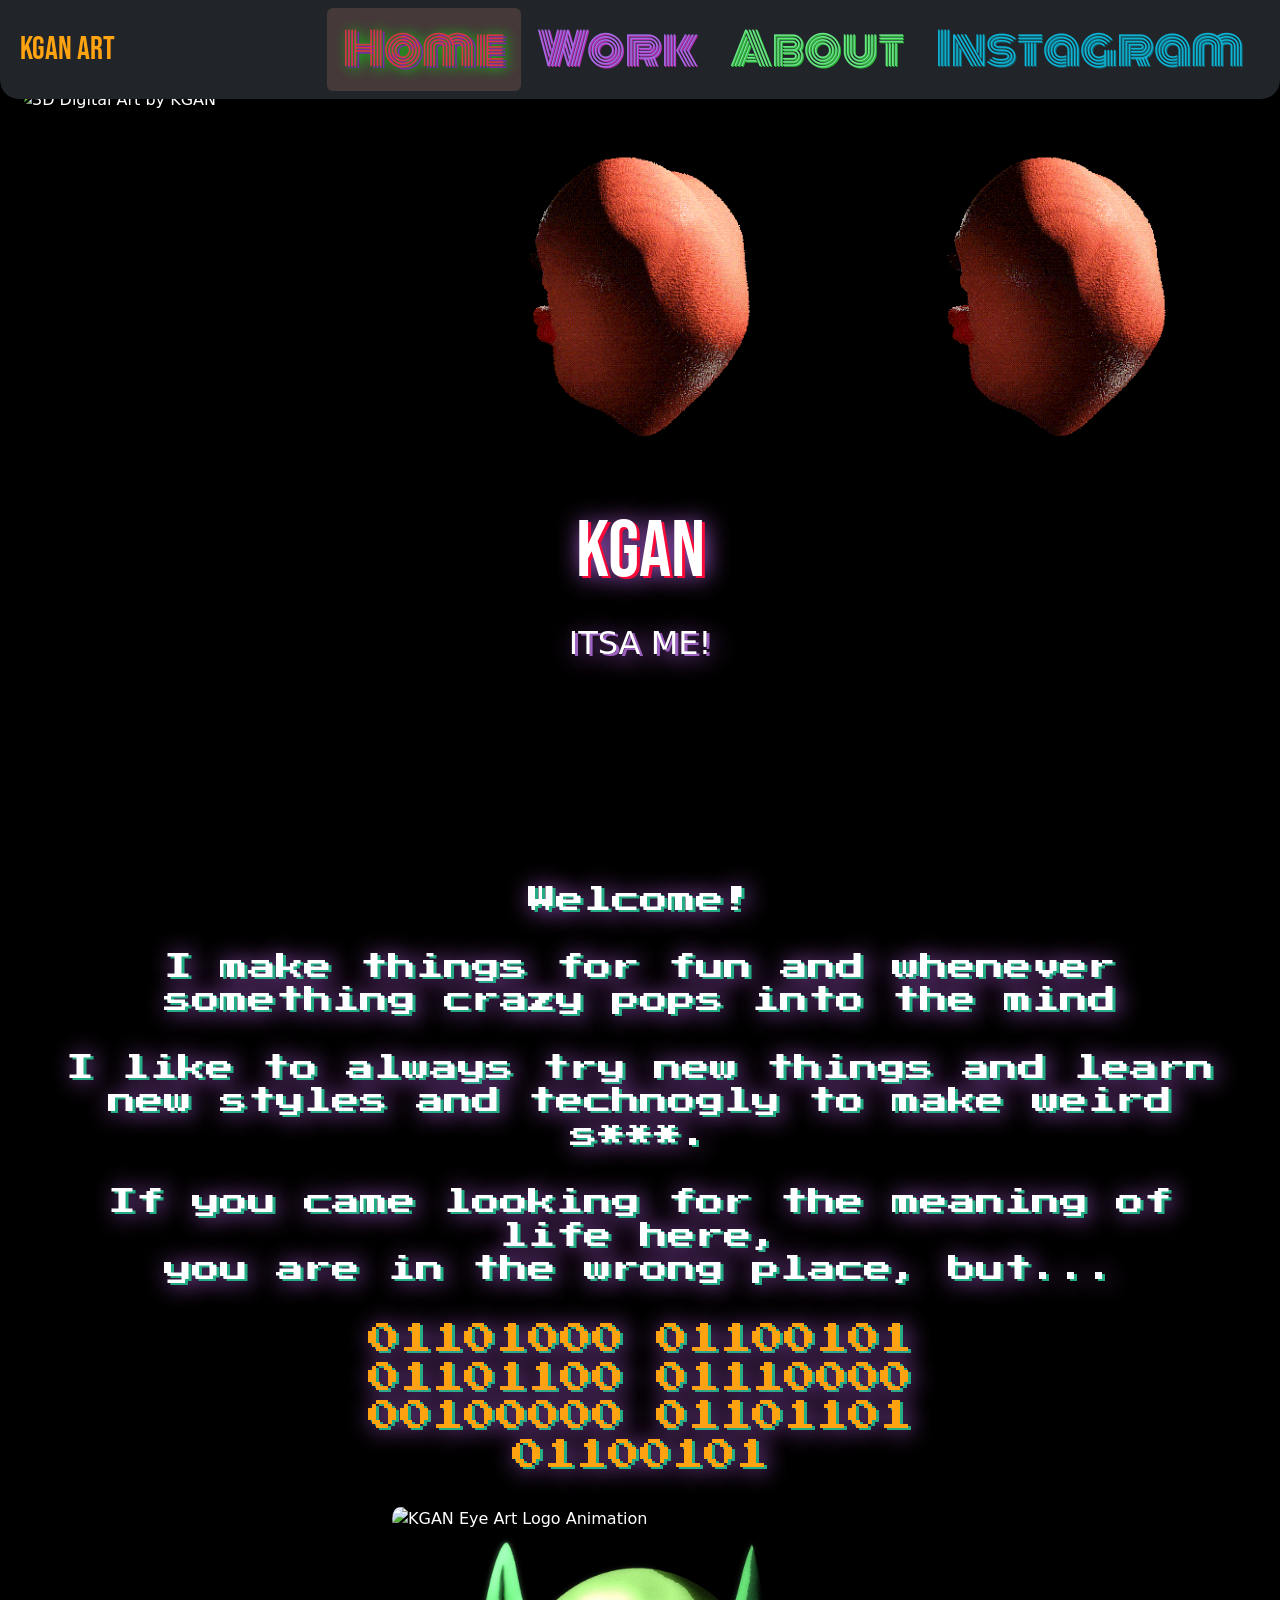
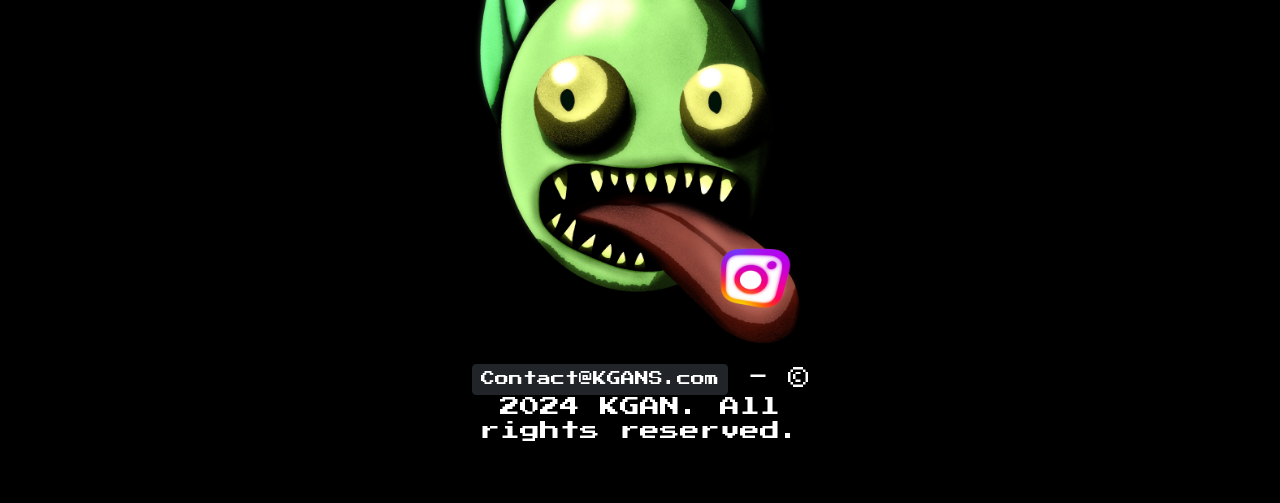
==== index.html @ 654fe2c3 "Update index.html" ====
<!DOCTYPE html>
<html lang="en">

<head>
  <link rel="canonical" href="https://kgans.com/" />
  <title>KGAN Art | Unique Digital & 3D Designs - kgans.com</title>
  <!-- Basic meta tags -->
  <meta charset="utf-8" />
  <meta name="viewport" content="width=device-width, initial-scale=1" />
  <meta name="description"
    content="Explore KGAN Art’s unique digital & 3D designs. Dive into a world of art. Follow @kgan.art on Instagram for updates!">
  <meta name="keywords" content="KGAN, KGAN Art, Digital Art, 3D designs, Unique Creations, Digital Creations">
  <meta name="author" content="KGAN Art">

  <!-- Open Graph Meta Tags for social media previews -->
  <meta property="og:title" content="KGAN ART" />
  <meta property="og:description" content="Showcasing Digital Art and 3D Designs" />
  <meta property="og:image" content="https://kgans.com/images/kgan-banner.png" />
  <meta property="og:url" content="https://kgans.com" />
  <meta name=”twitter:card” content=”summary_large_image”>
  <meta name="twitter:image" content="https://kgans.com/images/kgan-banner.png">


  <link rel="icon" type="image/x-icon" href="images/favicon/frame_000_delay-0.02s.ico" id="dynamic-favicon">
<!--
  -Import Favicon- 
  <link rel="apple-touch-icon" sizes="57x57" href="apple-icon-57x57.png">
  <link rel="apple-touch-icon" sizes="60x60" href="apple-icon-60x60.png">
  <link rel="apple-touch-icon" sizes="72x72" href="apple-icon-72x72.png">
  <link rel="apple-touch-icon" sizes="76x76" href="apple-icon-76x76.png">
  <link rel="apple-touch-icon" sizes="114x114" href="apple-icon-114x114.png">
  <link rel="apple-touch-icon" sizes="120x120" href="apple-icon-120x120.png">
  <link rel="apple-touch-icon" sizes="144x144" href="apple-icon-144x144.png">
  <link rel="apple-touch-icon" sizes="152x152" href="apple-icon-152x152.png">
  <link rel="apple-touch-icon" sizes="180x180" href="apple-icon-180x180.png">
  <link rel="icon" type="image/png" sizes="192x192" href="android-icon-192x192.png">
  <link rel="icon" type="image/png" sizes="32x32" href="favicon-32x32.png">
  <link rel="icon" type="image/png" sizes="96x96" href="favicon-96x96.png">
  <link rel="icon" type="image/png" sizes="16x16" href="favicon-16x16.png">
  <link rel="manifest" href="/manifest.json">
  <meta name="msapplication-TileColor" content="#ffffff">
  <meta name="msapplication-TileImage" content="ms-icon-144x144.png">
-->
  <meta name="theme-color" content="#ffffff">

  <!-- Import Bootstrap CSS from CDN -->
  <link href="https://cdn.jsdelivr.net/npm/bootstrap@5.3.0/dist/css/bootstrap.min.css" rel="stylesheet"
    integrity="sha384-9ndCyUaIbzAi2FUVXJi0CjmCapSmO7SnpJef0486qhLnuZ2cdeRhO02iuK6FUUVM" crossorigin="anonymous" />

  <!-- Import custom font from Google Fonts-->
  <link rel="preconnect" href="https://fonts.googleapis.com" />
  <link rel="preconnect" href="https://fonts.gstatic.com" crossorigin />
  <link href="https://fonts.googleapis.com/css2?family=Bebas+Neue&Nova+Square&family=Press+Start+2P&family=Monoton&family=Rubik+Bubbles&family=Six+Caps&family=Allerta+Stencil&family=Limelight&family=DotGothic16&&display=swap" rel="stylesheet" />

  <!-- Import custom CSS -->
  <link rel="stylesheet" href="custom.css" />

  <script src="assets/js/script.js" defer></script>

  <!-- Define navigation bar -->
  <nav id="navbar-example2" class="navbar bg-dark px-2 mb-2 sticky-top text-white">
    <div class="container-fluid">


      <!-- Image 
            style="display: inline-block; -webkit-transform: rotate(-10deg); transform: rotate(-10deg);" 
          <img src="images/Bush.gif" alt="KGAN Art Logo Animation" class="img-fluid" autoplay></img>
          -->


      <div class="kgantitle">
         <a class="justify-content-start navbar-brand align-start " href="https://kgans.com/">KGAN ART</a>
      </div>
      <ul class="nav nav-pills">

        <li class="nav-item">
          <a class="active nav-link  nav1 justify-content-end" href="#top">Home</a>
        </li>
        <li class="nav-item">
          <a class="nav-link nav2 justify-content-end" href="https://kgans.com/work">Work</a>
        </li>
        <li class="nav-item">
          <a class="nav-link nav3 justify-content-end" href="https://kgans.com/about">About</a>
        </li>
        <li class="nav-item">
          <a class="nav-link nav4 justify-content-end" href="https://instagram.com/kgan.art" target="_blank">Instagram</a>
        </li>
      </ul>
    </div>
  </nav>
</head>

<!-- For enableing scroll navbar
  data-bs-spy="scroll"
    data-bs-target=".navbar"
    data-bs-offset="50"
    class="bg-black"
  
  -->

<body>
  <!-- Main content container -->
  <div class="p-3 mb-2 bg-black text-white">
    <!-- Mask section -->
    <div id="top" class="container-fluid bg-black text-white">
      <div class="row justify-content-center">
        <div class="protect col-4 col-md-4 px-0 d-flex justify-content-center">
          <img src="images/3dheartl.gif" alt="3D Digital Art by KGAN" class="mask img-fluid"
            autoplay></img>
        </div>
        <div class="protect col-4 col-md-4 px-0 d-flex justify-content-center">
          <img src="images/3dme.gif" alt="Animated 3D Art by KGAN" class="mask img-fluid"
            autoplay></img>
        </div>
        <div class="protect col-4 col-md-4 px-0 d-flex justify-content-center">
          <img src="images/3dheartr.gif" alt="3D Digital Art by KGAN" class="mask img-fluid"
            autoplay></img>
        </div>
      </div>
    </div>

    <div id="about" class="container-fluid">
      <div class="d-grid gap-3 justify-content-center">
        <h1 class="display-1 banner-title text-center bush">KGAN</h1>
        <h2 class=" banner-subtitle text-center">ITSA ME!</h2>
        <div class="protect col-20 col-sm-7 justify-content-center container-fluid">
          <video class="img-fluid" autoplay="autoplay" loop="loop" muted defaultMuted playsinline
            oncontextmenu="return false;" preload="auto">

            <source src="images/Fire.mp4" alt="Digital Fire Animation by KGAN" type="video/mp4" />

          </video>
          <!--
  <img src="images/Bush.gif" alt="KGAN Bush Art Logo Animation" class="img-fluid" autoplay data-toggle="tooltip" title="Copyright 2023 - Not available for download."></img>
  -->
        </div>
        <div class="mx-4 my-4">
<!--
          <h3 class="banner-text text-center">
            KGAN is me, an "artist" who thrives in unpredictability. Drawing inspiration from the unusual?
            <br>The art on display is a testament to something unconventional.
            <br>A blend of the abstract and the absurd, every piece tells a story of exploration and a fearless approach
            to creativity.
            <br>Dive deep, and discover art that refuses to fit into a box.
            <br>Please find below my art in a box.
          </h3>
          -->
          <h3 class="banner-text nova-text text-center">
            Welcome!
            <br><br>I make things for fun and whenever something crazy pops into the mind
            <br><br>I like to always try new things and learn new styles and technogly to make weird s***.
            <br><br>If you came looking for the meaning of life here,
            <br>you are in the wrong place, but...
            <br><br><a class="navbar-brand">01101000 01100101<br>01101100 01110000<br>00100000 01101101<br>01100101</a>
          </h3>
        </div>

      </div>

    </div>
    <div class="protect col-20 col-sm-5 justify-content-center container-fluid">

      <img src="images/Eye.gif" alt="KGAN Eye Art Logo Animation" class="img-fluid eye" autoplay data-toggle="tooltip"
        title="Copyright 2023 - Not available for download."></img>
    </div>
    <!-- Lick section 
    <div
      class="border border-5 rounded-1 border-success col-10 col-sm-6 px-0 d-flex justify-content-center container-fluid">
      <video style="width: 100%" class="img-fluid" autoplay="autoplay" loop="loop" muted defaultMuted playsinline
        oncontextmenu="return false;" preload="auto">

        <source src="images/Lick.mp4" alt="Digital Animated Video Creation by KGAN" type="video/mp4" />

      </video>
    </div>-->

    <!-- 
      <!-Image overlay -!>
      <div class="card-img-overlay"></div>

      <!-Another 3D objects section -!>
      <div id="objects" class="row justify-content-center">
        <div class="border border-white col-sm-5 px-0">
          <model-viewer
            class="objects"
            loading="eager"
            alt="bomb"
            src="assets/bomb.glb"
            shadow-intensity="1"
            camera-controls
            touch-action="pan-y"
          ></model-viewer>
        </div>
      </div>

      <!-3D objects section -!>
      <div class="row justify-content-center">
        <div class="col-sm-5 px-0 border border-white">
          <model-viewer
            class="objects"
            alt="Frag"
            src="assets/frig.glb"
            shadow-intensity="1"
            camera-orbit="-256.3deg 157.5deg 11.51m"
            field-of-view="14.18deg"
            touch-action="pan-y"
          >
            <effect-composer>
              <bloom></bloom>
            </effect-composer>
          </model-viewer>
        </div>
      </div>

      <!-Another 3D objects section -!>
      <div class="row justify-content-center">
        <div class="border border-white col-sm-5 px-0">
          <model-viewer
            class="objects"
            loading="eager"
            alt="Hollow Eye"
            src="assets/hollow_eye.glb"
            shadow-intensity="1"
            camera-controls
            touch-action="pan-y"
          ></model-viewer>
        </div>
      </div>
      <!-Another 3D objects section 
      <div class="row justify-content-center">
        <div class="border border-white col-sm-5 px-0">
          <model-viewer class="objects" loading="eager" alt="Howth" src="assets/howth.glb" shadow-intensity="1" camera-controls touch-action="pan-y"></model-viewer>
        </div>
      </div>
			-!>
    </div>
    -->

    <!-- Importing Bootstrap, Model Viewer and other necessary scripts -->
    <script src="https://cdn.jsdelivr.net/npm/bootstrap@5.3.0/dist/js/bootstrap.bundle.min.js"
      integrity="sha384-geWF76RCwLtnZ8qwWowPQNguL3RmwHVBC9FhGdlKrxdiJJigb/j/68SIy3Te4Bkz"
      crossorigin="anonymous"></script>
    <!--
    <script
      type="module"
      src="https://ajax.googleapis.com/ajax/libs/model-viewer/3.1.1/model-viewer.min.js"
    ></script>
    <script
      type="module"
      src="https://cdn.jsdelivr.net/npm/@google/model-viewer-effects/dist/model-viewer-effects.min.js"
    ></script>
    <script
      async
      src="https://ga.jspm.io/npm:es-module-shims@1.7.1/dist/es-module-shims.js"
    ></script>
    
    <script type="importmap">
      {
        "imports": {
          "three": "https://cdn.jsdelivr.net/npm/three@^0.152.1/build/three.module.min.js"
        }
      }
    </script>
    -->

    <!-- Footer section -->
    <footer>
         <!--<div class="d-flex justify-content-center container-fluid bg-black text-white">
        <div class="card img-fluid bg-black text-white" style="width: 100%">
          <div class="row justify-content-center">
            <div class="col-8 col-sm-4 px-0">

              <div id="instagram" style="position: relative;">
                <img class="img-fluid" id="clickableImage" src="images/Instagram1.avif" alt="KGAN Instagram Link Image"
                  alt="Clickable Image" style="display: block; max-width: 100%; height: auto;">
                <a id="linkWrapper" href="https://instagram.com/kgan.art" target="_blank"
                  style="position: absolute; top: 0; left: 0; right: 0; bottom: 0; display: none;"></a>
              </div>
              <div class="text-center mt-3">
                <a class="btn btn-sm btn-dark" href="mailto:Contact@KGANS.com" target="_blank">Contact@KGANS.com</a> - © 2023 KGAN. All rights reserved.
              </div>

            </div>
          </div>
        </div>
      </div>-->
      <!-- Footer section -->
    
      <div class="d-flex justify-content-center container-fluid bg-black text-white">
        <div class="card img-fluid bg-black text-white" style="width: 100%">
          <div class="row justify-content-center">
            <div class="col-8 col-sm-4 px-0">

              <div id="instagram" style="position: relative;">
                <img class="img-fluid" id="clickableImage" src="images/Instagram1.avif" alt="KGAN Instagram Link Image"
                  alt="Clickable Image" style="display: block; max-width: 100%; height: auto;">
                <a id="linkWrapper" href="https://instagram.com/kgan.art" target="_blank"
                  style="position: absolute; top: 0; left: 0; right: 0; bottom: 0; display: none;"></a>
              </div>
              <div class="text-center mt-3">
                <h5 class="nova-text">
                  <a class="btn btn-sm btn-dark" href="mailto:Contact@KGANS.com" target="_blank">Contact@KGANS.com</a> - © 2024 KGAN. All rights reserved.
                </h5>
              </div>

            </div>
          </div>
        </div>
      </div>

    </footer>
    <!-- animation section
    <div
      class=" col-10 col-sm-10 px-0 d-flex justify-content-center container-fluid">
      <video style="width: 100%" class="img-fluid" autoplay="autoplay" loop="loop" muted defaultMuted playsinline
        oncontextmenu="return false;" preload="auto">

        <source src="images/Fire.mp4" alt="Digital Animated Video Creation by KGAN" type="video/mp4" />

      </video>
    </div>
    </footer>-->
</body>

</html>
---- custom.css ----
#load{
  width:100%;
  height: 100vh;
  position:fixed;
  z-index:9995;
  background:no-repeat center center rgba(0,0,0,1);
}
#loadnav{
  width:100%;
  height:100%;
  position:fixed;
  z-index:9950;
  background:no-repeat center center rgba(0,0,0,1);
}

.navbar{
  border-radius:  0 0 1.2em 1.2em;

}
/*
.navbar-typer {
 /* display: inline-block;
  -webkit-transform: rotate(-10deg);
  -moz-transform: rotate(-10deg);
  -ms-transform: rotate(-10deg);
  -o-transform: rotate(-10deg);
  transform: rotate(-10deg);
}*/
/* work.html */
body {
  background-color: #000000;
}
/* The animation code */

@keyframes vid-animation {
  0% {
    width: 0%;
    border-left: 16px solid rgb(206, 244, 231);
    border-right: 16px solid rgb(206, 244, 231);
    color: rgba(255, 255, 255, 0);
    text-shadow: 0px 0px 0px #31de4200, 0 0 0px #00ff9900;
  }
  30% {
    color: rgba(255, 255, 255, 0);

    text-shadow: 0px 0px 0px #31de4200, 0 0 0px #00ff9900;
  }
  50% {
    color: rgba(255, 255, 255, 0);

    text-shadow: 0px 0px 0px #31de4200, 0 0 0px #00ff9900;
  }
  100% {
    width: 100%;
    border-left: 2px solid rgb(110, 110, 110);
    border-right: 2px solid rgb(110, 110, 110);
    color: rgb(255, 255, 255);
    text-shadow: 3px 3px 3px #31de42, 0 0 5px #00ff99;
  }
}
.video-animation {
  animation: 1.5s ease-in 0s 1 alternate vid-animation;
}

.videoWrapper {
  position: relative;
}
.vid-wrapper {
  position: relative;
}
.ani {
  overflow: hidden;
  display: block;
  /*background-color: red;*/
  /*animation: 8s linear 0s 1 alternate example;*/
  object-fit: cover;
  height: 400px;
  /*
  border-left: 16px solid rgb(9, 129, 87);
  border-right: 16px solid rgb(9, 129, 87);
  */
  font-size: 6rem;
  text-shadow: 3px 3px 3px #31de42, 0 0 5px #00ff99;
  border-radius: 5px;
}
.aniv {
  top: 0;
  left: 0;
  width: 65%;
  object-fit: cover;
}
.aniv1 {
  top: 0;
  left: 0;
  width: 100%;
  object-fit: cover;
}

/* This will make sure on mobile screens, the images will be of max 100% width but will also be as large as possible. */
@media (max-width: 767px) {
  .ani {
    font-size: 3rem;
  }
  .aniv {
    top: 0;
    left: 0;
    width: 100%;
    object-fit: cover;
  }
  .aniv1 {
    top: 0;
    left: 0;
    width: 100%;
    object-fit: cover;
  }
  .aniv video {
    top: 0px;
  }
  .aniv1 video {
    top: 0px;
  }
}

/* The 2 video code */

.vid-wrapper2 {
  position: relative;
}

.ani2 {
  overflow: hidden;
  display: block;
  object-fit: cover;
  height: 750px;
  font-size: 5rem;
  border-radius: 5px;
  text-shadow: 3px 3px 3px #5931de, 0 0 5px #b700ff;
}
.aniv2 {
  left: 0;
  width: 100%;
  object-fit: cover;
}

@media (max-width: 1200px) {
  .ani2 {
    height: 600px;
  }
}
@media (max-width: 767px) {
  .ani2 {
    font-size: 3rem;
    height: 400px;
  }
  .aniv2 {
    top: 0;
    left: 0;
    width: 100%;
    object-fit: cover;
  }
}

/* Overlay text*/
.ani,
.ani2 {
  position: relative;
  transform: translateZ(0);
  will-change: width, border;
}
.overlay-text {
  position: absolute;
  top: 80%; /* Center vertically */
  left: 50%; /* Center horizontally */
  transform: translate(-50%, -50%); /* Adjust to perfectly center the text */

  z-index: 1000; /* Ensure text stays on top */
  transition: opacity 0.3s;
}

/* Main CSS */

.protect img {
  pointer-events: none;
  border-radius: 5% / 80%;
}
.protect video {
  pointer-events: none;
  border-radius: 5% / 80%;
}
.navbar-brand {
  color: #ffa311;
  animation: 36s linear 0s infinite bushpop;
}
/* This will make sure on mobile screens, the images will be of max 100% width but will also be as large as possible. */
@media (max-width: 767px) {
  .mobile-max-width {
    max-width: 100%;
    width: auto;
  }
}
.gif-container {
  display: flex;
  justify-content: space-between;
  align-items: center;
}

#clickableImage {
  cursor: pointer;
}

#linkWrapper {
  cursor: pointer;
  z-index: 10;
}
.nova-text {
  font-family: "Press Start 2P", system-ui;
  font-weight: 400;
}
@media (max-width: 767px) {
  .nova-text {
    font-size: 0.9rem;
    font-family: "Press Start 2P", system-ui;
    font-weight: 200;
  }
}
h1 {
  font-family: "Bebas Neue", sans-serif;
}
.banner-title {
  color: #ffffff;
  text-shadow: 3px 1.5px 0.5px #f70a39, 3.5px 2px 23px #cd70ff;
}
.banner-title .h1 {
  font-size: 15rem;
  text-shadow: 0 0 3px #ff0000, 0 0 5px #0000ff;
}

.banner-subtitle {
  color: #ffffff;
  text-shadow: 3px 1.5px 0.5px #9c60bf, 5px 5px 23px #cd70ff;
}
.banner-subtitle .h2 {
  font-size: 12rem;
  text-shadow: 3px 3px 3px #d489ff, 0 0 5px #ff0808;
}

.banner-text {
  color: #ffffff;
  text-shadow: 2.5px 1.5px 0.5px #22ad84, 3.5px 2px 23px #cd70ff;
}
.banner-text .h3 {
  font-size: 2rem;
  text-shadow: 0 0 3px #00aeff, 0 0 5px #0000ff;
}

a {
  font-family: "Bebas Neue", sans-serif;
  font-size: 15rem;
}
.nova-text a {
  font-family: "Press Start 2P", system-ui;
  font-weight: 400;
}
@media (max-width: 767px) {
  .nova-text a {
    font-size: 0.95rem;
    font-family: "Press Start 2P", system-ui;
    font-weight: 200;
  }
}

.nav-pills .nav1.nav-link {
  color: #d93646;
  text-shadow: 1.3px 0.9px 0.5px #7b26a9;
}
.nav-pills .nav2.nav-link {
  color: #a16be3;
  text-shadow: 0.9px 0.6px 0.5px #b82aae;
}
.nav-pills .nav3.nav-link {
  color: #6be389;
  text-shadow: 0.9px 0.6px 0.5px #2ab833;
}
.nav-pills .nav4.nav-link {
  color: rgb(14, 180, 213);
  text-shadow: 1.3px 0.9px 0.5px #0f6a7a;
}
/*nav4*/

.nav-pills .nav-link.active,
.nav-pills .show > .nav-link {
  /* background-color: #4f4f4f;
       text-shadow: 3px 1.5px 0.5px #a92926, 3.5px 2px 13px #00ff00;*/
}
.nav-pills .nav1.nav-link.active,
.nav-pills .show > .nav-link.nav1 {
  background-color: #453939;
  text-shadow: 3px 1.5px 0.5px #7b26a9, 3.5px 2px 13px #00ff00;
}
.nav-pills .nav2.nav-link.active,
.nav-pills .show > .nav-link.nav2 {
  background-color: #403945;
  text-shadow: 2px 1px 0.5px #b82aae, 3.5px 2px 13px #7f00cf;
}
.nav-pills .nav3.nav-link.active,
.nav-pills .show > .nav-link.nav3 {
  background-color: #394540;
  text-shadow: 3px 1.5px 0.5px #0f7a4d, 3.5px 2px 13px #11f24d;
}
.nav-pills .nav3.nav-link.active,
.nav-pills .show > .nav-link.nav4 {
  background-color: #394545;
  text-shadow: 3px 1.5px 0.5px #0f6a7a, 3.5px 2px 13px #11d8f2;
}
.nav1,
.nav2,
.nav3,
.nav4 {
  font-family: "Monoton", sans-serif;
}
/*
.nav-pills .nav-link.active, .nav-pills .show>.nav-link .nav2{
       background-color: #4f4f4f;
       text-shadow: 3px 1.5px 0.5px #a92926, 3.5px 2px 13px #00ff00;
}
.nav-pills .nav-link.active, .nav-pills .show>.nav-link .nav3 {
       background-color: #4f4f4f;
       text-shadow: 3px 1.5px 0.5px #a92926, 3.5px 2px 13px #00ff00;
}
*/
.nav-link {
  font-size: 2.8rem;
}
.navbar-brand {
  font-size: 2rem;
}
@media (max-width: 1000px) {
  .nav-link {
    font-size: 2rem;
  }
}
@media (max-width: 767px) {
  .nav-link {
    font-size: 1.2rem;
  }
  .navbar-brand {
    font-size: 1.8rem;
  }
  .nav1,
  .nav2,
  .nav3,
  .nav4 {
    font-family: "DotGothic16", sans-serif;
    font-weight: 500;
    font-style: normal;
    font-size: 1.3rem;
  }
}
@media (max-width: 382px) {
  .navbar-brand {
    font-size: 0.5rem;
  }
  .nav-link {
    font-size: 1.2rem;
  }
  .navbar-brand {
    font-size: 1rem;
  }
  .nav1,
  .nav2,
  .nav3,
  .nav4 {
    font-size: 0.8rem;
  }
}

.objects {
  height: 400px;
  width: 100%;
}
.navbar {
  margin: -35px 0 5px 0; /* This is only an estimate of a margin*/
}

.mask {
  aspect-ratio: 1 / 1;
  animation: 3s ease 0s mask-fall;
}
.maskb {
  aspect-ratio: 1 / 1;
  animation: 3s ease 0s mask-fall, 8s linear 0s infinite bushpop;
}

@keyframes mask-fall {
  from {
    /* pushes the sun down past the viewport */
    transform: translateY(-110vh);
  }
  to {
    /* returns the sun to its default position */
    transform: translateY(0);
  }
}

.bush {
  animation: 10s linear 0s infinite bushpop;
}

@keyframes bushpop {
  from {
    filter: hue-rotate(0deg);
  }
  to {
    filter: hue-rotate(360deg);
  }
}

.eye {
  aspect-ratio: 1 / 1;
  animation: 8s ease 0s infinite alternate eye-fall;
}

@keyframes eye-fall {
  0% {
    transform: translateX(-10vh) translateY(-10vh) scale(0.8);
  }
  10% {
    transform: translateX(-30vh) translateY(0vh) scale(0.9);
  }
  20% {
    transform: translateX(10vh) translateY(3vh) scale(0.7);
  }
  30% {
    transform: translateX(5vh) translateY(-2vh) scale(0.8);
  }
  40% {
    transform: translateX(7vh) translateY(-3vh) scale(0.7);
  }
  50% {
    transform: translateX(8vh) translateY(-1vh) scale(0.7);
  }
  60% {
    transform: translateX(4vh) translateY(4vh) scale(0.6);
  }
  70% {
    transform: translateX(5vh) translateY(3vh) scale(0.5);
  }
  90% {
    transform: translateX(15vh) translateY(-3vh) scale(0.6);
  }
  100% {
    transform: translateX(0vh) translateY(0vh) scale(1);
  }
}

.text_shadows {
  font-size: calc(1rem + 5vw);
}

.overtext{
  z-index: 9999;
  position: absolute;
  top: 2%;
  text-align: center;
  align-content: top;
  justify-content: top;
  left: 50%;
  transform: translateX(-50%); /* Adjust for the center alignment */
}

.overtext h3{
  text-align: center;
  align-content: center;
  justify-content: center;
}

.loadscreenvid{
  position: fixed;
  bottom: 0;
  left: 50%; /* Centering horizontally */
  width: 120%; /* Scale down the video */
  height: 120%; /* Keep the same aspect ratio if desired */
  transform: translateX(-50%); /* Adjust for the center alignment */
  z-index:9996;

}
.loadscreenvid video{
  display: block;
  width: 100%;
  height: 100%;
  object-fit: contain;
}

@media (max-width: 1400px) {
  .loadscreenvid{
    position: fixed;
    bottom: 0;
    left: 50%; /* Centering horizontally */
    width: 650px; /* Scale down the video */
    height: 650px; /* Keep the same aspect ratio if desired */
    transform: translateX(-50%); /* Adjust for the center alignment */

  }
  .loadscreenvid video{
    display: block;
    width: 100%;
    height: 100%;
    object-fit: contain;
  }

}

@media (max-width: 1200px) {
  .loadscreenvid{
    width: 100%;
    height: auto; /* Adjust height automatically */
        left: 0;
        transform: translateX(0);
  }
  .loadscreenvid video{
    display: block;
    width: 100%;
    height: 100%;
    object-fit: contain;
  }
}

@media (max-width: 1025px) {
    .loadscreenvid{
      width: 100%;
      height: auto; /* Adjust height automatically */
          left: 0;
          transform: translateX(0);
    }
    .loadscreenvid video{
      display: block;
      width: 100%;
      height: 100%;
      object-fit: contain;
    }
}
@media (max-width: 767px) {
  .loadscreenvid{
    width: 100%;
    height: auto; /* Adjust height automatically */
        left: 0;
        transform: translateX(0);
  }
  .loadscreenvid video{
    display: block;
    width: 100%;
    height: 100%;
    object-fit: contain;
  }
  .kgantitle{
    text-align: center;
    align-content: center;
    justify-content: center;
    position: sticky;
      left: 50%; /* Centering horizontally */
      transform: translateX(-50%); /* Adjust for the center alignment */
  }

}

:root {
  --color-primary: #d16240;
  --color-secondary: #d93646;
  --color-tertiary: #a16be3;
  --color-quaternary: #6be389;
  --color-quinary:rgb(14, 180, 213);

}

.text_shadows {
  text-shadow: 3px 3px 0 var(--color-secondary), 6px 6px 0 var(--color-tertiary),
    9px 9px var(--color-quaternary), 12px 12px 0 var(--color-quinary);
  font-weight: 400;
  text-transform: uppercase;
  text-align: center;
  margin: 0;
  color: var(--color-primary);
  animation: shadows 1.2s ease-in infinite, move 1.2s ease-in infinite;
  letter-spacing: 0.4rem;
}

@keyframes shadows {
  0% {
    text-shadow: none;
  }
  10% {
    text-shadow: 3px 3px 0 var(--color-secondary);
  }
  20% {
    text-shadow: 3px 3px 0 var(--color-secondary),
      6px 6px 0 var(--color-tertiary);
  }
  30% {
    text-shadow: 3px 3px 0 var(--color-secondary),
      6px 6px 0 var(--color-tertiary), 9px 9px var(--color-quaternary);
  }
  40% {
    text-shadow: 3px 3px 0 var(--color-secondary),
      6px 6px 0 var(--color-tertiary), 9px 9px var(--color-quaternary),
      12px 12px 0 var(--color-quinary);
  }
  50% {
    text-shadow: 3px 3px 0 var(--color-secondary),
      6px 6px 0 var(--color-tertiary), 9px 9px var(--color-quaternary),
      12px 12px 0 var(--color-quinary);
  }
  60% {
    text-shadow: 3px 3px 0 var(--color-secondary),
      6px 6px 0 var(--color-tertiary), 9px 9px var(--color-quaternary),
      12px 12px 0 var(--color-quinary);
  }
  70% {
    text-shadow: 3px 3px 0 var(--color-secondary),
      6px 6px 0 var(--color-tertiary), 9px 9px var(--color-quaternary);
  }
  80% {
    text-shadow: 3px 3px 0 var(--color-secondary),
      6px 6px 0 var(--color-tertiary);
  }
  90% {
    text-shadow: 3px 3px 0 var(--color-secondary);
  }
  100% {
    text-shadow: none;
  }
}

@keyframes move {
  0% {
    transform: translate(0px, 0px);
  }
  40% {
    transform: translate(-12px, -12px);
  }
  50% {
    transform: translate(-12px, -12px);
  }
  60% {
    transform: translate(-12px, -12px);
  }
  100% {
    transform: translate(0px, 0px);
  }
}
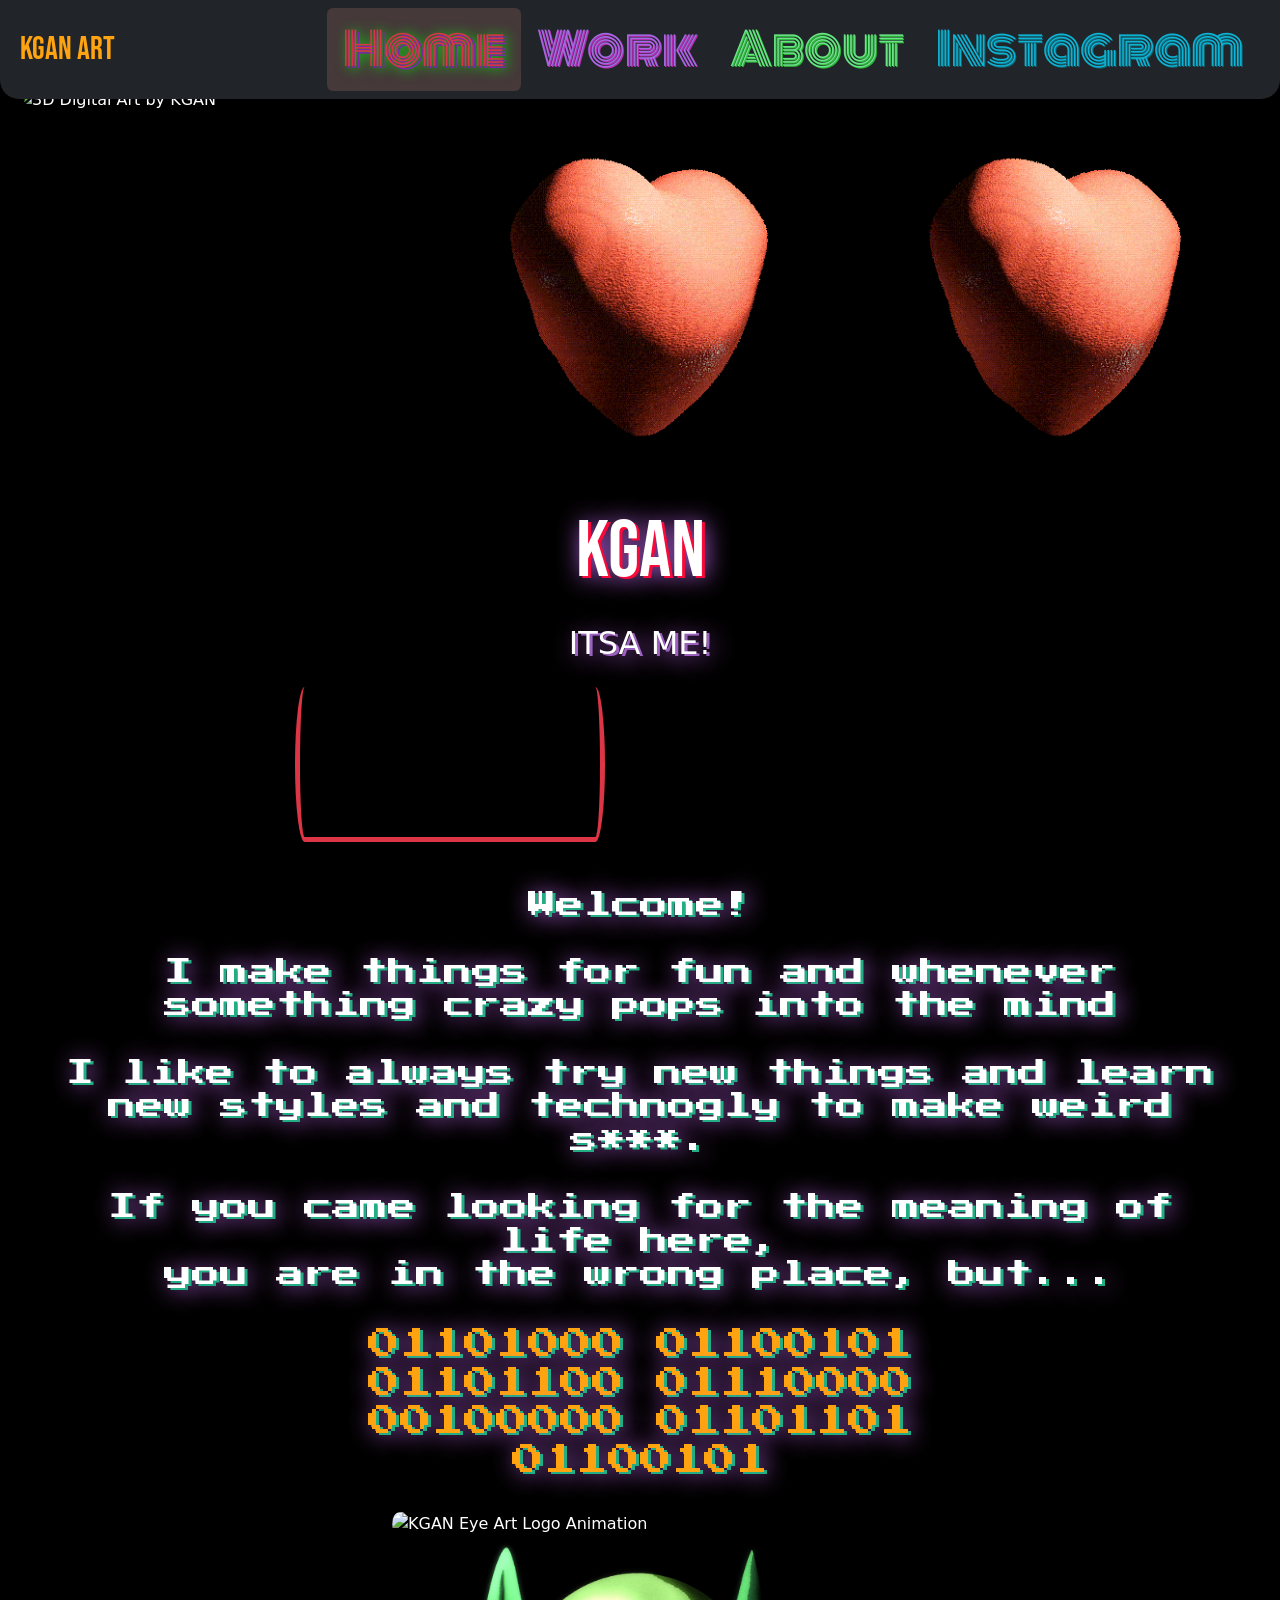
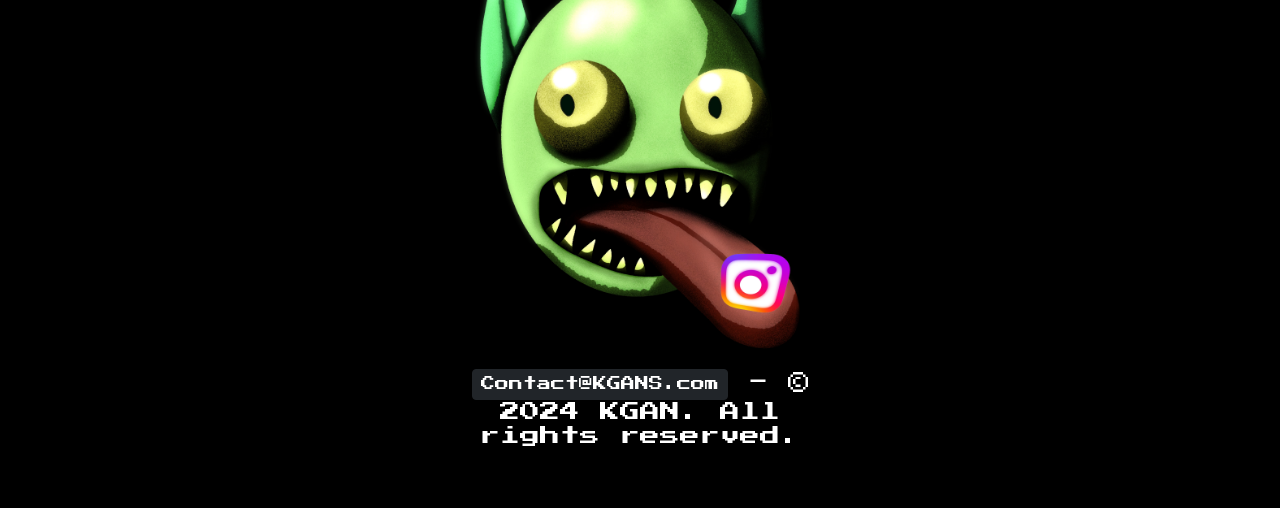
==== commit a26474d0: "Update index.html" ====
--- a/index.html
+++ b/index.html
@@ -124,7 +124,7 @@
         <h1 class="display-1 banner-title text-center bush">KGAN</h1>
         <h2 class=" banner-subtitle text-center">ITSA ME!</h2>
         <div class="protect col-20 col-sm-7 justify-content-center container-fluid">
-          <video class="img-fluid" autoplay="autoplay" loop="loop" muted defaultMuted playsinline
+          <video class="img-fluid border-bottom border-start border-end border-5 border-danger" autoplay="autoplay" loop="loop" muted defaultMuted playsinline
             oncontextmenu="return false;" preload="auto">
 
             <source src="images/Fire.mp4" alt="Digital Fire Animation by KGAN" type="video/mp4" />
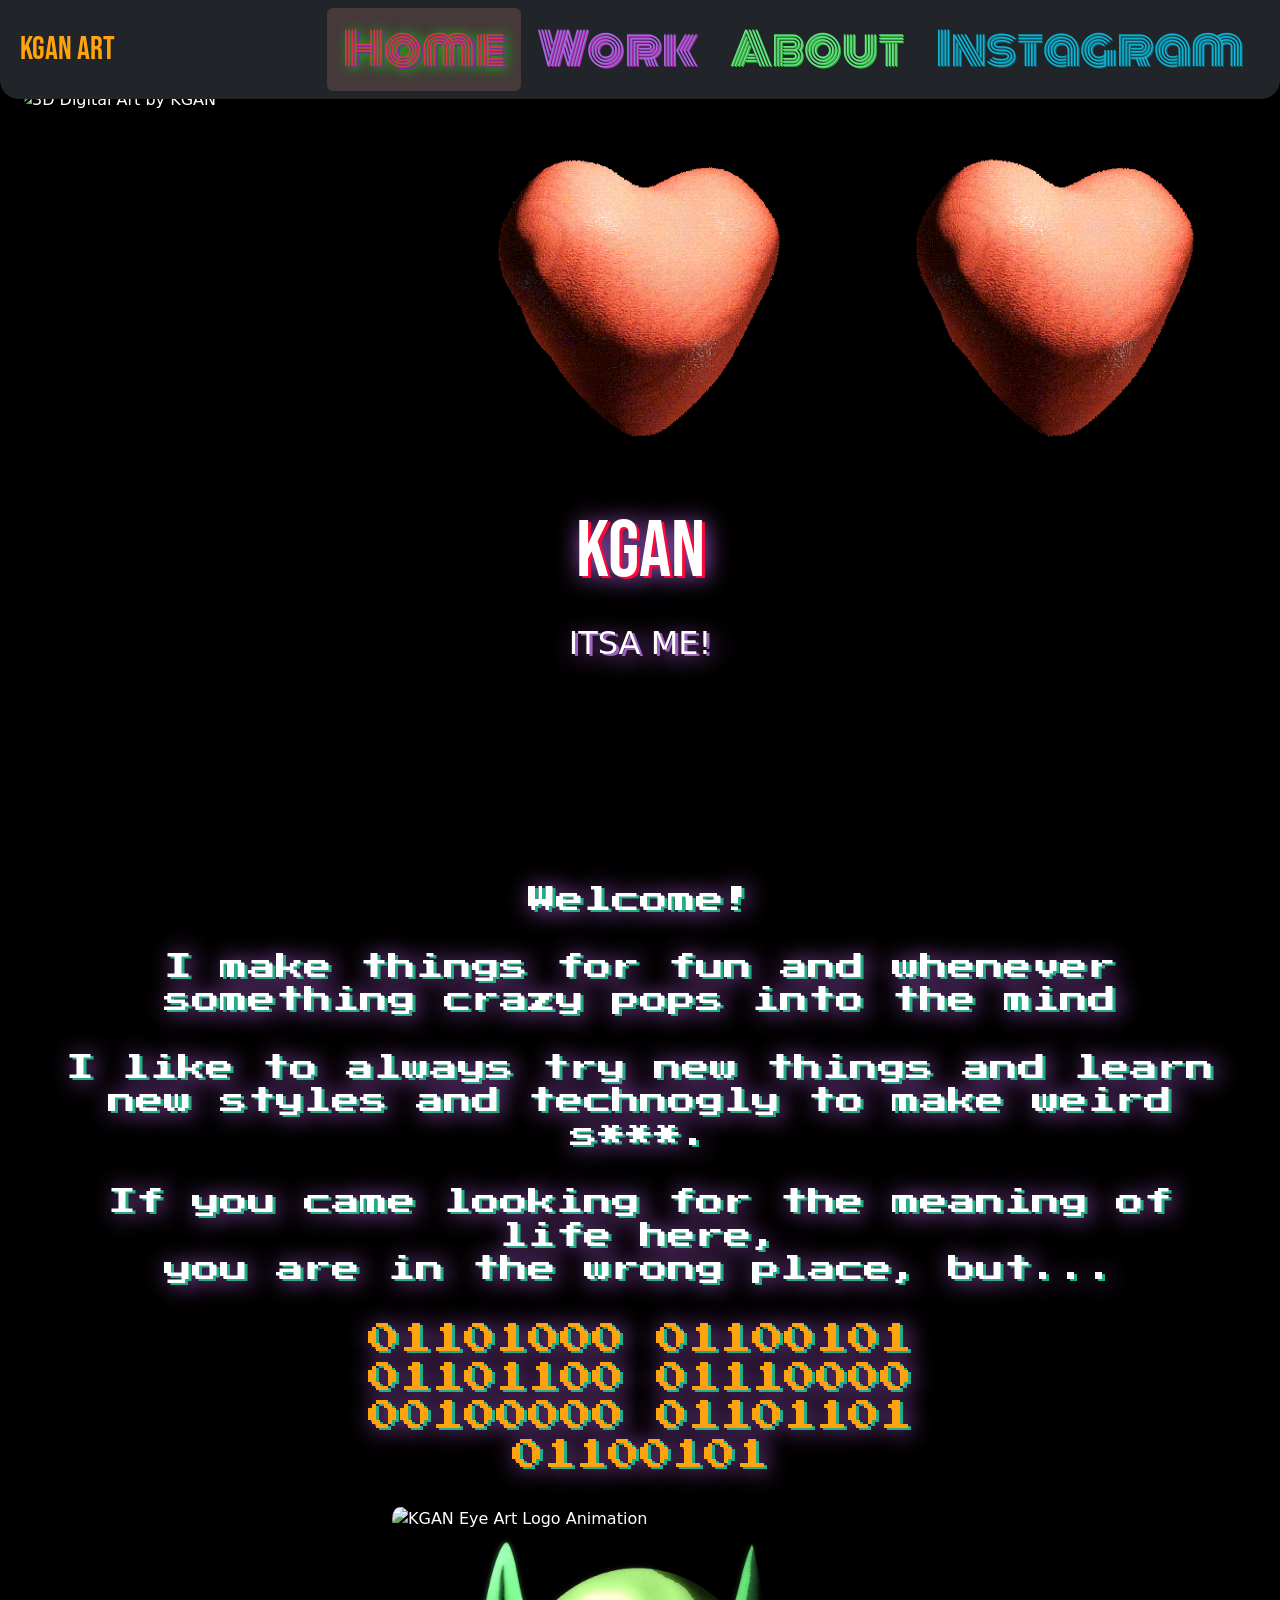
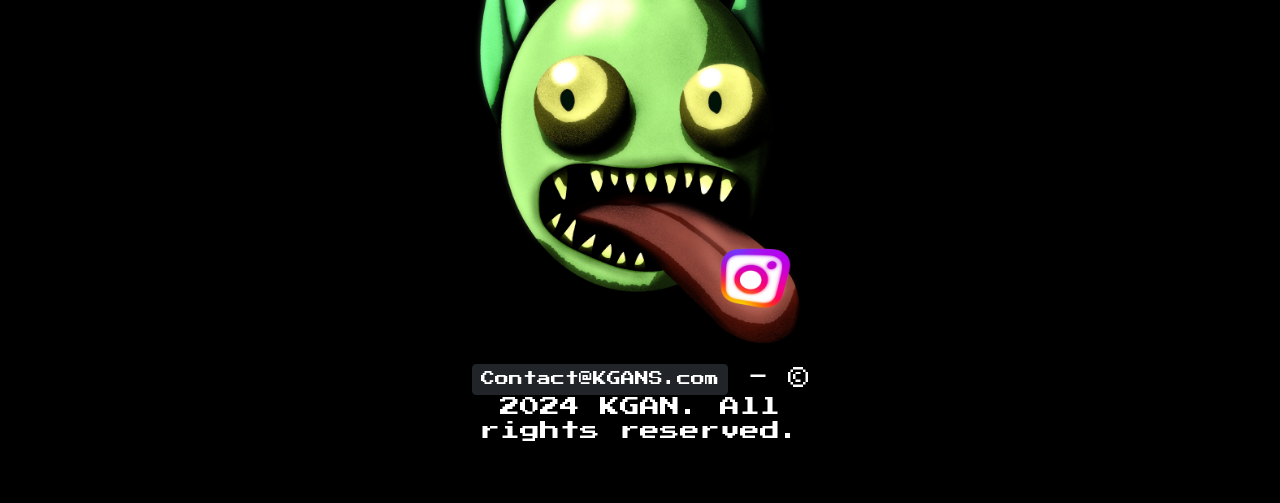
==== commit ceea97d6: "Update index.html" ====
--- a/index.html
+++ b/index.html
@@ -124,7 +124,7 @@
         <h1 class="display-1 banner-title text-center bush">KGAN</h1>
         <h2 class=" banner-subtitle text-center">ITSA ME!</h2>
         <div class="protect col-20 col-sm-7 justify-content-center container-fluid">
-          <video class="img-fluid border-bottom border-start border-end border-5 border-danger" autoplay="autoplay" loop="loop" muted defaultMuted playsinline
+          <video class="img-fluid navbar-brand" autoplay="autoplay" loop="loop" muted defaultMuted playsinline
             oncontextmenu="return false;" preload="auto">
 
             <source src="images/Fire.mp4" alt="Digital Fire Animation by KGAN" type="video/mp4" />
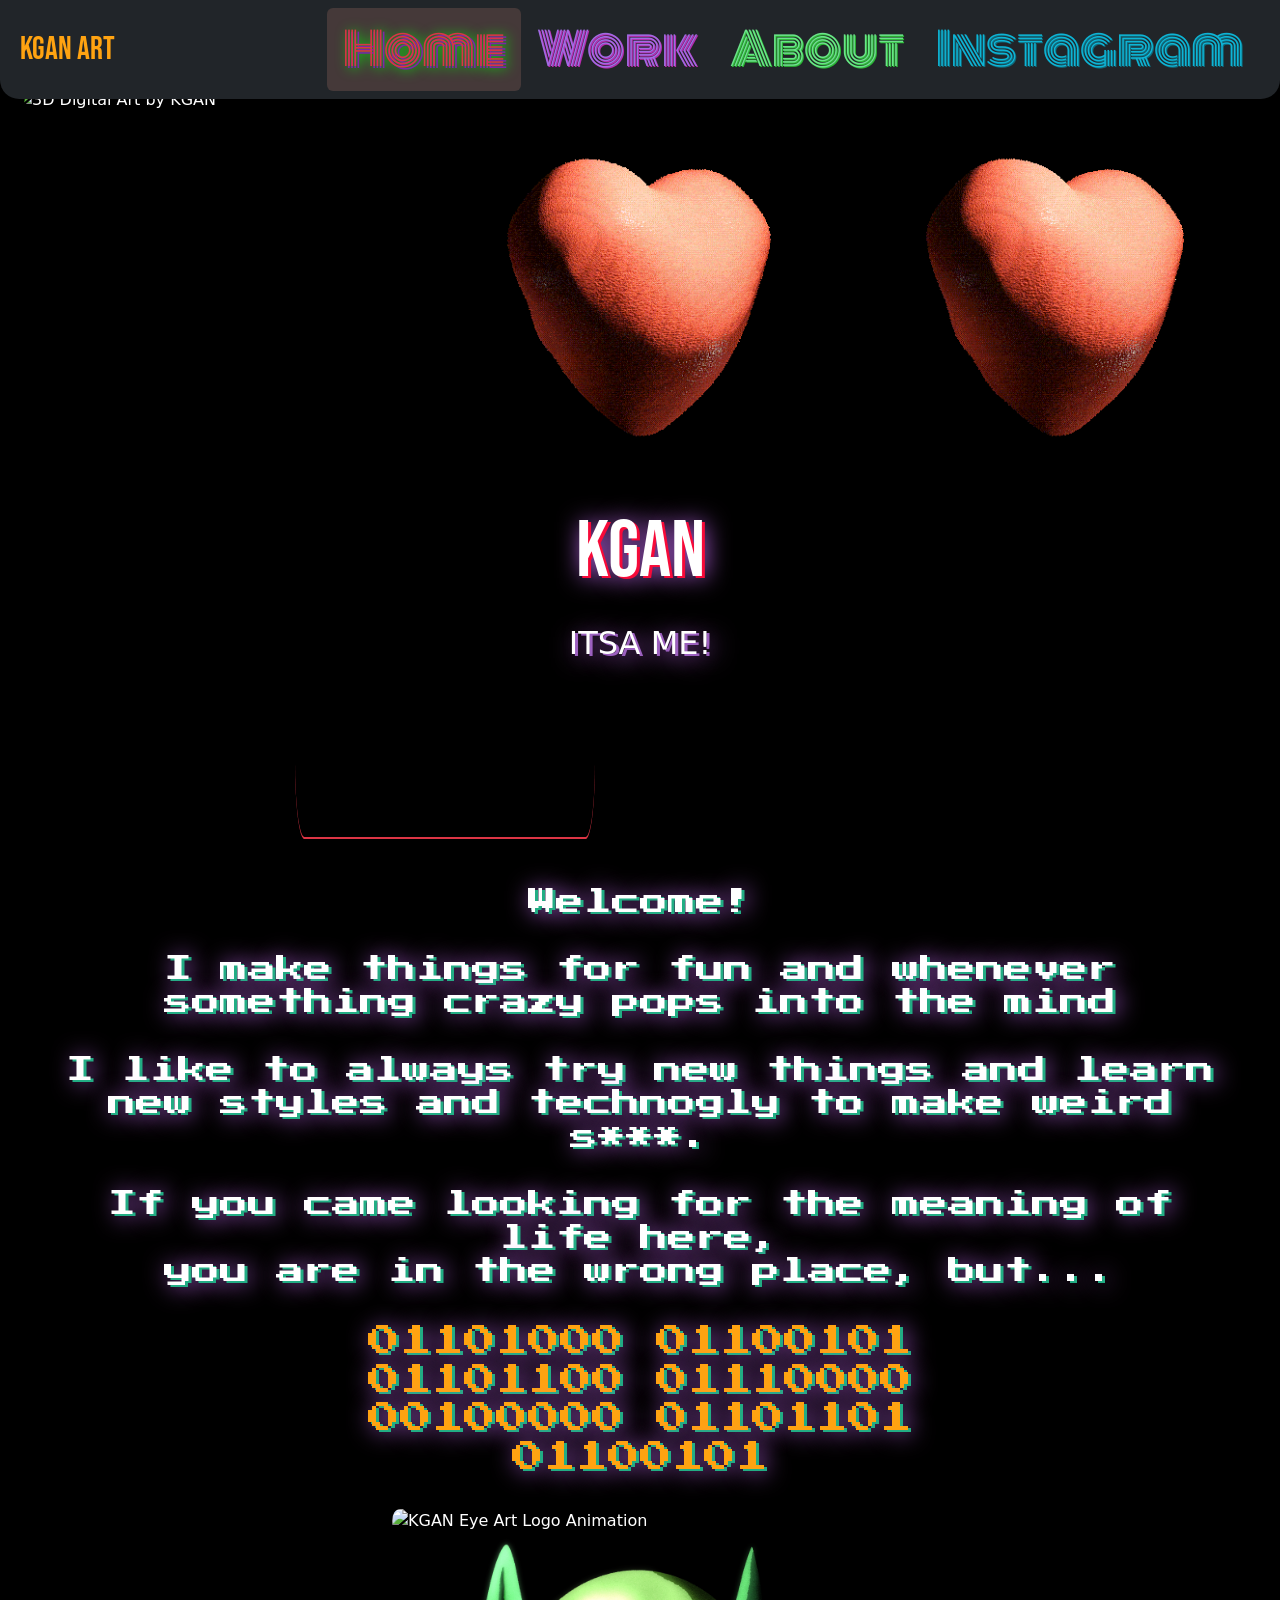
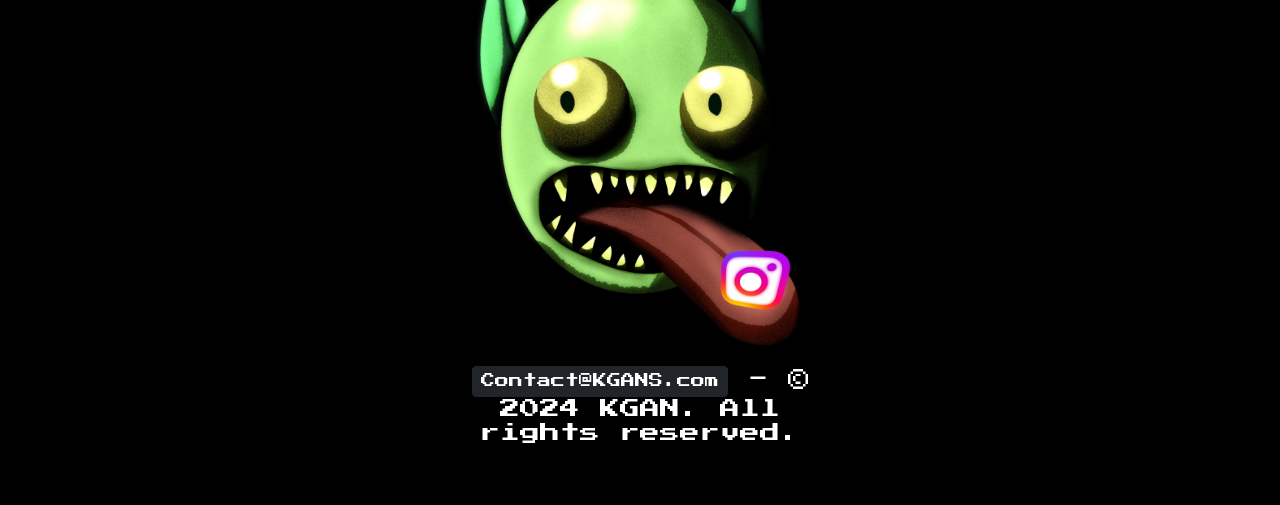
==== commit cc35dfb8: "Update index.html" ====
--- a/index.html
+++ b/index.html
@@ -124,7 +124,7 @@
         <h1 class="display-1 banner-title text-center bush">KGAN</h1>
         <h2 class=" banner-subtitle text-center">ITSA ME!</h2>
         <div class="protect col-20 col-sm-7 justify-content-center container-fluid">
-          <video class="img-fluid navbar-brand" autoplay="autoplay" loop="loop" muted defaultMuted playsinline
+          <video class="img-fluid navbar-brand border-bottom border-2 border-danger" autoplay="autoplay" loop="loop" muted defaultMuted playsinline
             oncontextmenu="return false;" preload="auto">
 
             <source src="images/Fire.mp4" alt="Digital Fire Animation by KGAN" type="video/mp4" />
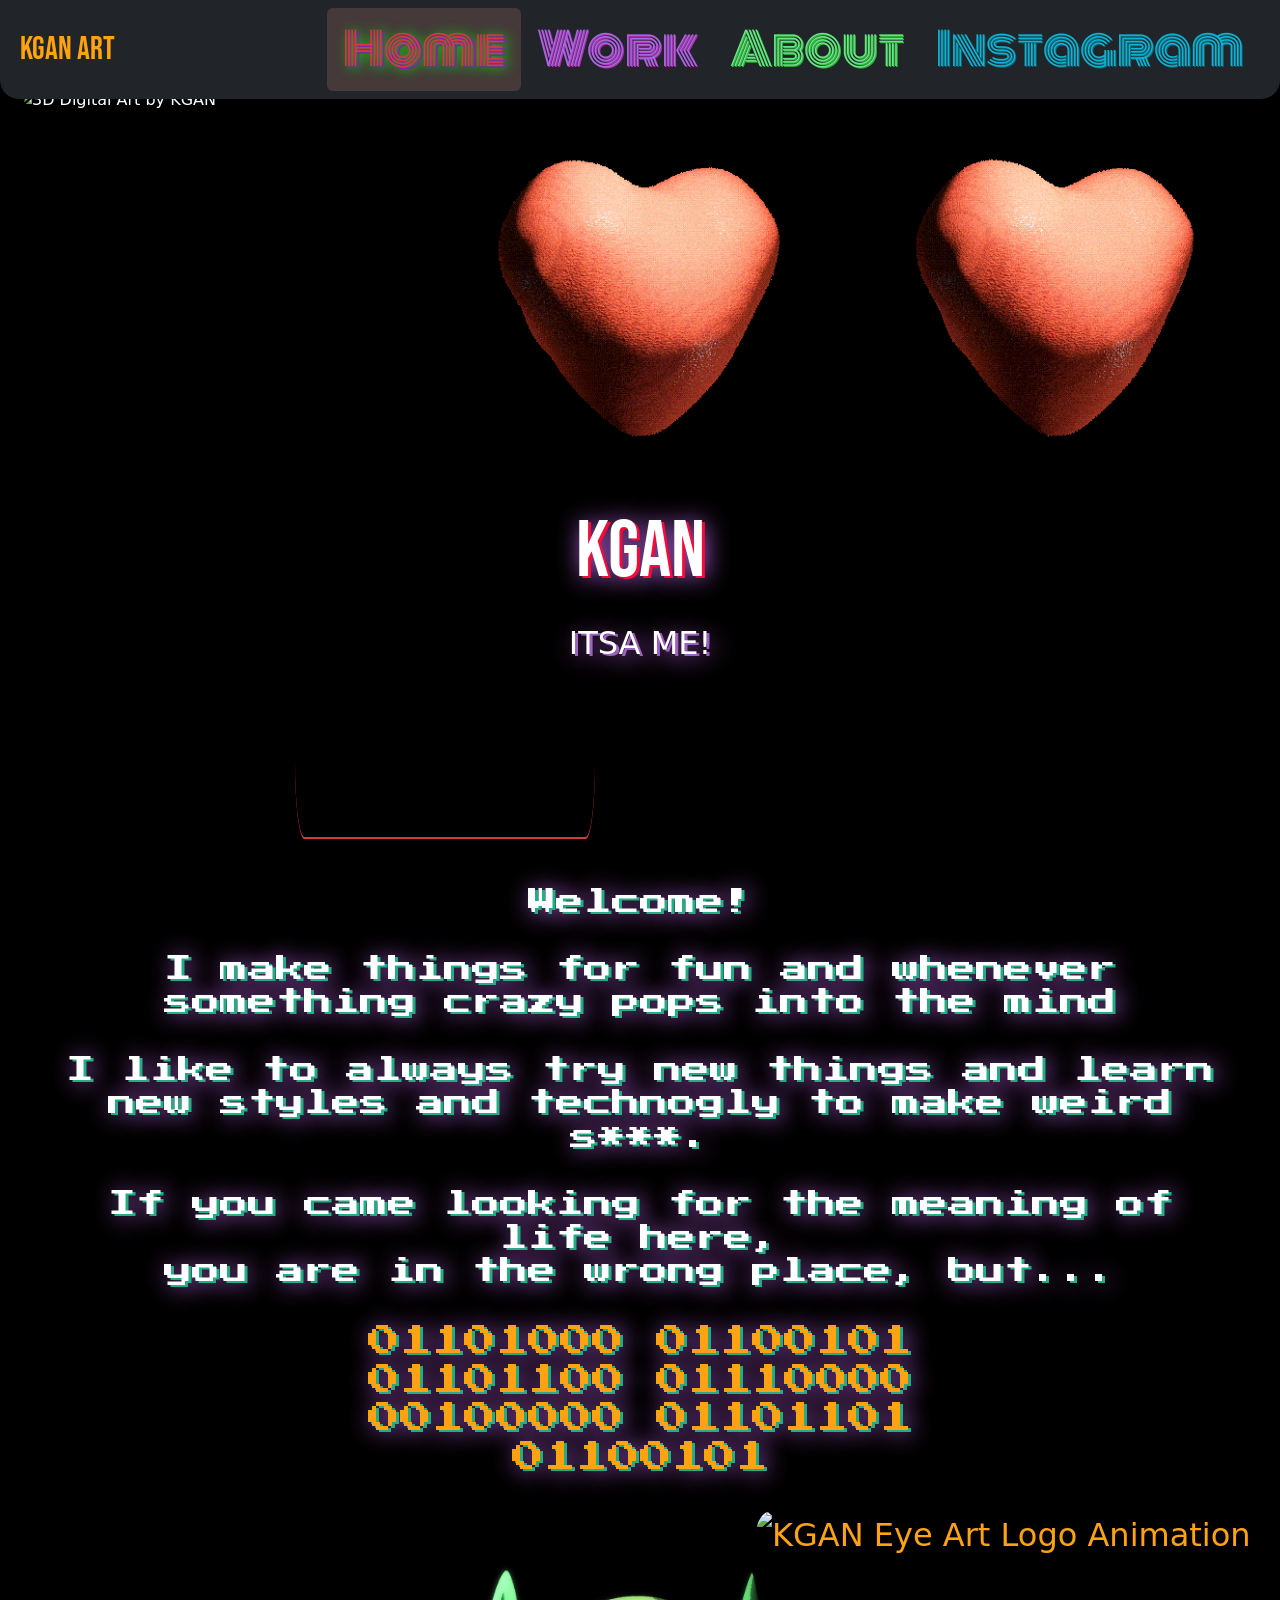
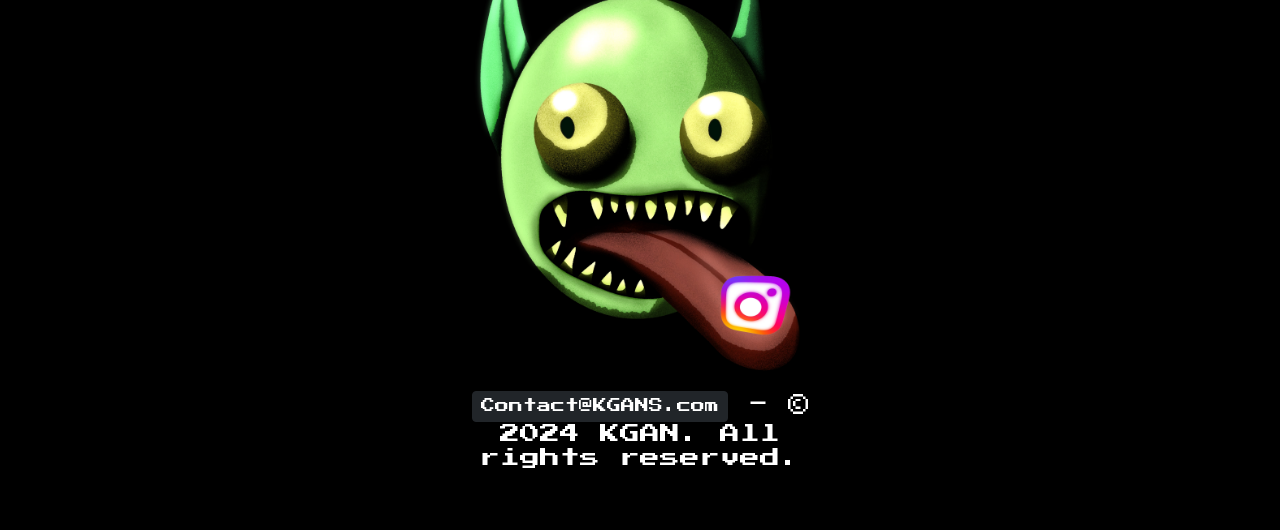
==== commit 343fa7cd: "Update index.html" ====
--- a/index.html
+++ b/index.html
@@ -158,7 +158,7 @@
       </div>
 
     </div>
-    <div class="protect col-20 col-sm-5 justify-content-center container-fluid">
+    <div class="protect navbar-brand col-20 col-sm-5 justify-content-center container-fluid">
 
       <img src="images/Eye.gif" alt="KGAN Eye Art Logo Animation" class="img-fluid eye" autoplay data-toggle="tooltip"
         title="Copyright 2023 - Not available for download."></img>
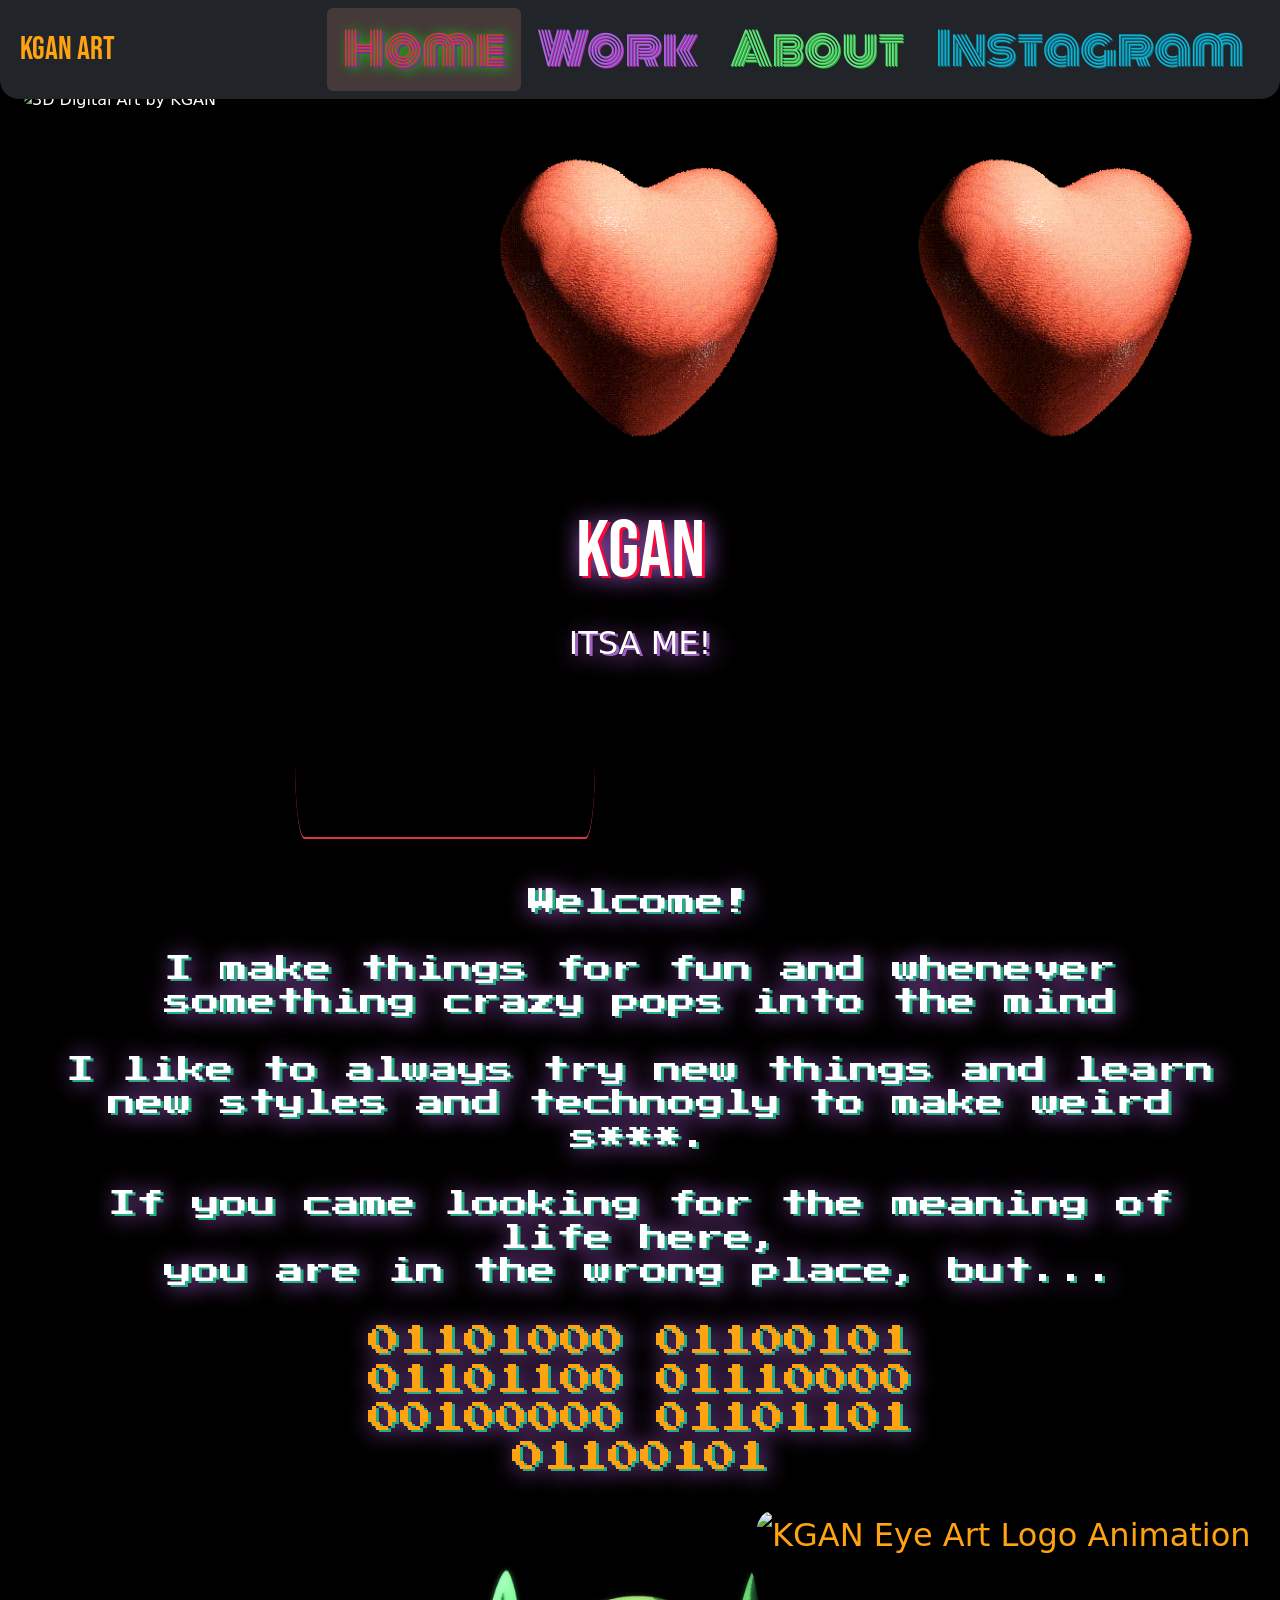
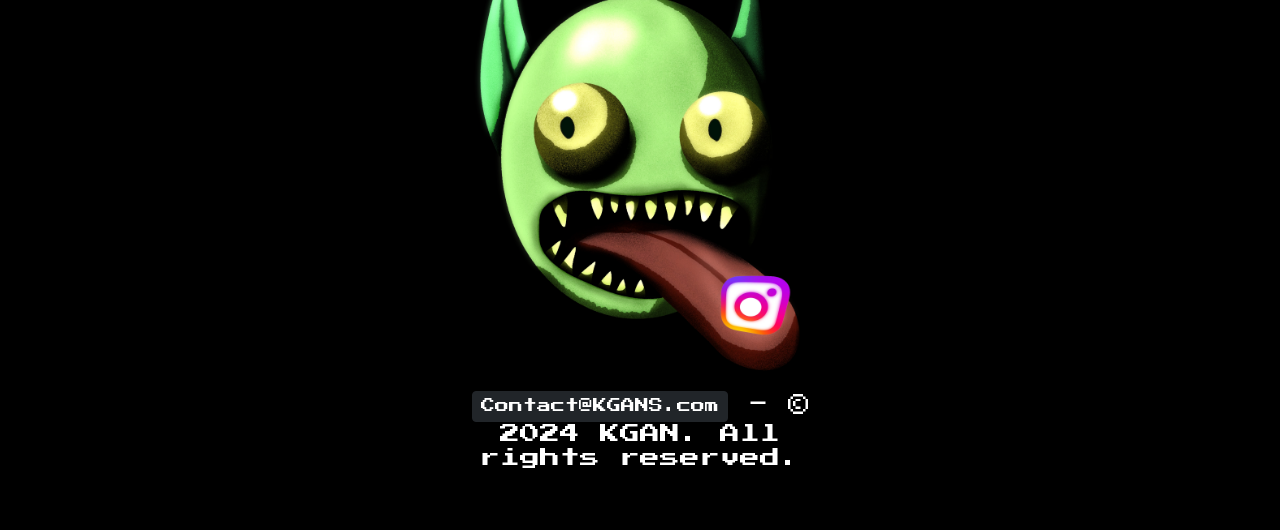
==== commit 163d7005: "Update index.html www." ====
--- a/index.html
+++ b/index.html
@@ -2,7 +2,7 @@
 <html lang="en">
 
 <head>
-  <link rel="canonical" href="https://kgans.com/" />
+  <link rel="canonical" href="https://www.kgans.com/" />
   <title>KGAN Art | Unique Digital & 3D Designs - kgans.com</title>
   <!-- Basic meta tags -->
   <meta charset="utf-8" />
@@ -15,10 +15,10 @@
   <!-- Open Graph Meta Tags for social media previews -->
   <meta property="og:title" content="KGAN ART" />
   <meta property="og:description" content="Showcasing Digital Art and 3D Designs" />
-  <meta property="og:image" content="https://kgans.com/images/kgan-banner.png" />
-  <meta property="og:url" content="https://kgans.com" />
+  <meta property="og:image" content="https://www.kgans.com/images/kgan-banner.png" />
+  <meta property="og:url" content="https://www.kgans.com" />
   <meta name=”twitter:card” content=”summary_large_image”>
-  <meta name="twitter:image" content="https://kgans.com/images/kgan-banner.png">
+  <meta name="twitter:image" content="https://www.kgans.com/images/kgan-banner.png">
 
 
   <link rel="icon" type="image/x-icon" href="images/favicon/frame_000_delay-0.02s.ico" id="dynamic-favicon">
@@ -69,7 +69,7 @@
 
 
       <div class="kgantitle">
-         <a class="justify-content-start navbar-brand align-start " href="https://kgans.com/">KGAN ART</a>
+         <a class="justify-content-start navbar-brand align-start " href="https://www.kgans.com/">KGAN ART</a>
       </div>
       <ul class="nav nav-pills">
 
@@ -77,10 +77,10 @@
           <a class="active nav-link  nav1 justify-content-end" href="#top">Home</a>
         </li>
         <li class="nav-item">
-          <a class="nav-link nav2 justify-content-end" href="https://kgans.com/work">Work</a>
+          <a class="nav-link nav2 justify-content-end" href="https://www.kgans.com/work">Work</a>
         </li>
         <li class="nav-item">
-          <a class="nav-link nav3 justify-content-end" href="https://kgans.com/about">About</a>
+          <a class="nav-link nav3 justify-content-end" href="https://www.kgans.com/about">About</a>
         </li>
         <li class="nav-item">
           <a class="nav-link nav4 justify-content-end" href="https://instagram.com/kgan.art" target="_blank">Instagram</a>
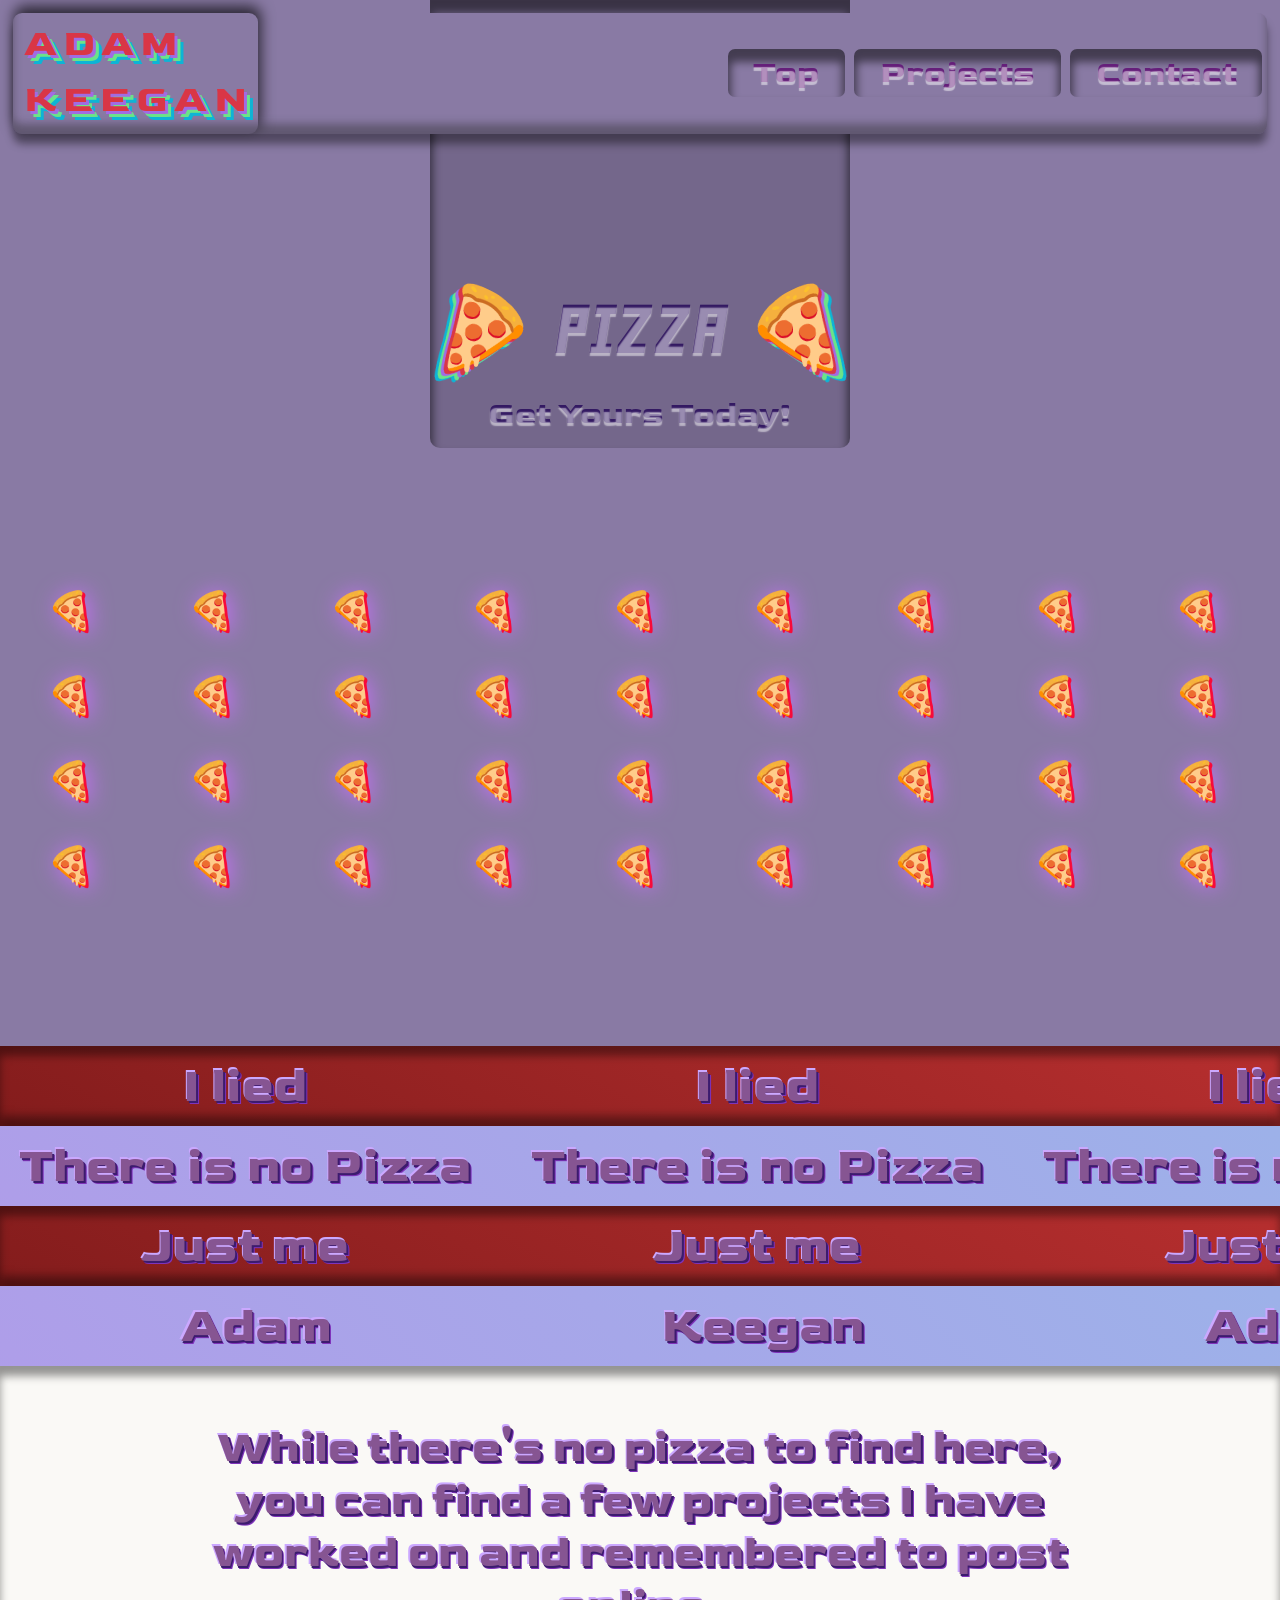
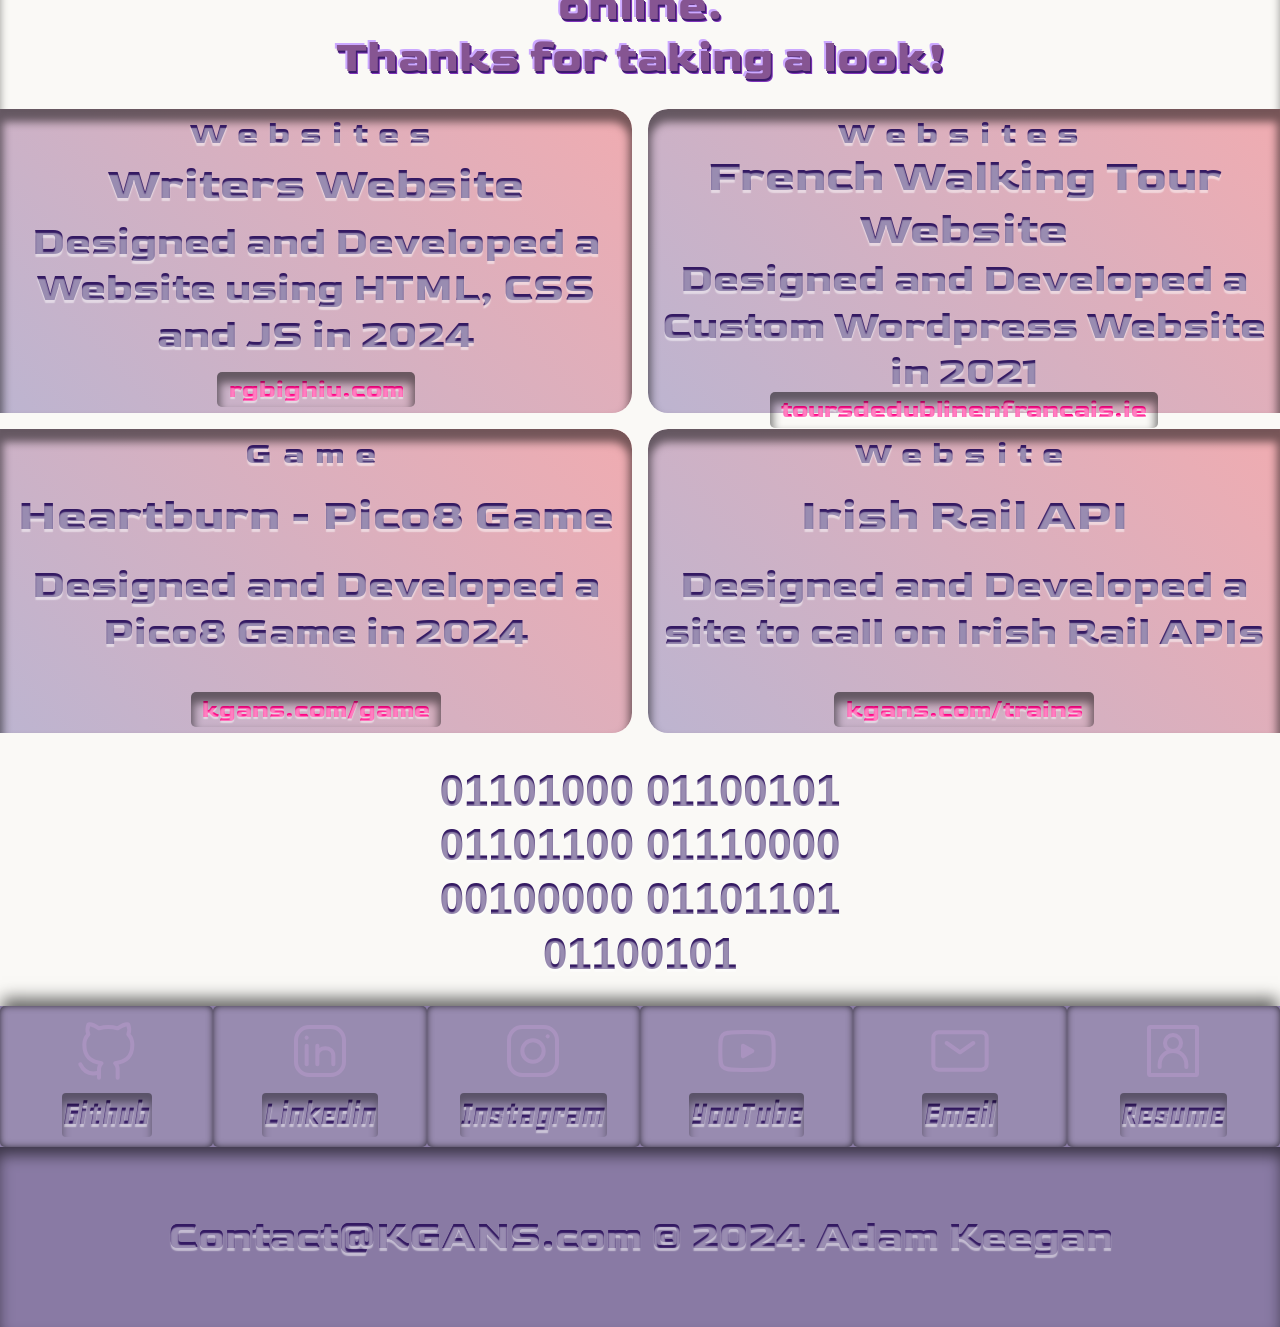
==== commit 63bdc321: "Initial commit — history reset" ====
--- a/index.html
+++ b/index.html
@@ -1,325 +1,341 @@
 <!DOCTYPE html>
 <html lang="en">
-
-<head>
-  <link rel="canonical" href="https://www.kgans.com/" />
-  <title>KGAN Art | Unique Digital & 3D Designs - kgans.com</title>
-  <!-- Basic meta tags -->
-  <meta charset="utf-8" />
-  <meta name="viewport" content="width=device-width, initial-scale=1" />
-  <meta name="description"
-    content="Explore KGAN Art’s unique digital & 3D designs. Dive into a world of art. Follow @kgan.art on Instagram for updates!">
-  <meta name="keywords" content="KGAN, KGAN Art, Digital Art, 3D designs, Unique Creations, Digital Creations">
-  <meta name="author" content="KGAN Art">
-
-  <!-- Open Graph Meta Tags for social media previews -->
-  <meta property="og:title" content="KGAN ART" />
-  <meta property="og:description" content="Showcasing Digital Art and 3D Designs" />
-  <meta property="og:image" content="https://www.kgans.com/images/kgan-banner.png" />
-  <meta property="og:url" content="https://www.kgans.com" />
-  <meta name=”twitter:card” content=”summary_large_image”>
-  <meta name="twitter:image" content="https://www.kgans.com/images/kgan-banner.png">
-
-
-  <link rel="icon" type="image/x-icon" href="images/favicon/frame_000_delay-0.02s.ico" id="dynamic-favicon">
-<!--
-  -Import Favicon- 
-  <link rel="apple-touch-icon" sizes="57x57" href="apple-icon-57x57.png">
-  <link rel="apple-touch-icon" sizes="60x60" href="apple-icon-60x60.png">
-  <link rel="apple-touch-icon" sizes="72x72" href="apple-icon-72x72.png">
-  <link rel="apple-touch-icon" sizes="76x76" href="apple-icon-76x76.png">
-  <link rel="apple-touch-icon" sizes="114x114" href="apple-icon-114x114.png">
-  <link rel="apple-touch-icon" sizes="120x120" href="apple-icon-120x120.png">
-  <link rel="apple-touch-icon" sizes="144x144" href="apple-icon-144x144.png">
-  <link rel="apple-touch-icon" sizes="152x152" href="apple-icon-152x152.png">
-  <link rel="apple-touch-icon" sizes="180x180" href="apple-icon-180x180.png">
-  <link rel="icon" type="image/png" sizes="192x192" href="android-icon-192x192.png">
-  <link rel="icon" type="image/png" sizes="32x32" href="favicon-32x32.png">
-  <link rel="icon" type="image/png" sizes="96x96" href="favicon-96x96.png">
-  <link rel="icon" type="image/png" sizes="16x16" href="favicon-16x16.png">
-  <link rel="manifest" href="/manifest.json">
-  <meta name="msapplication-TileColor" content="#ffffff">
-  <meta name="msapplication-TileImage" content="ms-icon-144x144.png">
--->
-  <meta name="theme-color" content="#ffffff">
-
-  <!-- Import Bootstrap CSS from CDN -->
-  <link href="https://cdn.jsdelivr.net/npm/bootstrap@5.3.0/dist/css/bootstrap.min.css" rel="stylesheet"
-    integrity="sha384-9ndCyUaIbzAi2FUVXJi0CjmCapSmO7SnpJef0486qhLnuZ2cdeRhO02iuK6FUUVM" crossorigin="anonymous" />
-
-  <!-- Import custom font from Google Fonts-->
-  <link rel="preconnect" href="https://fonts.googleapis.com" />
-  <link rel="preconnect" href="https://fonts.gstatic.com" crossorigin />
-  <link href="https://fonts.googleapis.com/css2?family=Bebas+Neue&Nova+Square&family=Press+Start+2P&family=Monoton&family=Rubik+Bubbles&family=Six+Caps&family=Allerta+Stencil&family=Limelight&family=DotGothic16&&display=swap" rel="stylesheet" />
-
-  <!-- Import custom CSS -->
-  <link rel="stylesheet" href="custom.css" />
-
-  <script src="assets/js/script.js" defer></script>
-
-  <!-- Define navigation bar -->
-  <nav id="navbar-example2" class="navbar bg-dark px-2 mb-2 sticky-top text-white">
-    <div class="container-fluid">
-
-
-      <!-- Image 
-            style="display: inline-block; -webkit-transform: rotate(-10deg); transform: rotate(-10deg);" 
-          <img src="images/Bush.gif" alt="KGAN Art Logo Animation" class="img-fluid" autoplay></img>
-          -->
-
-
-      <div class="kgantitle">
-         <a class="justify-content-start navbar-brand align-start " href="https://www.kgans.com/">KGAN ART</a>
-      </div>
-      <ul class="nav nav-pills">
-
-        <li class="nav-item">
-          <a class="active nav-link  nav1 justify-content-end" href="#top">Home</a>
-        </li>
-        <li class="nav-item">
-          <a class="nav-link nav2 justify-content-end" href="https://www.kgans.com/work">Work</a>
-        </li>
-        <li class="nav-item">
-          <a class="nav-link nav3 justify-content-end" href="https://www.kgans.com/about">About</a>
-        </li>
-        <li class="nav-item">
-          <a class="nav-link nav4 justify-content-end" href="https://instagram.com/kgan.art" target="_blank">Instagram</a>
-        </li>
-      </ul>
-    </div>
-  </nav>
-</head>
-
-<!-- For enableing scroll navbar
-  data-bs-spy="scroll"
-    data-bs-target=".navbar"
-    data-bs-offset="50"
-    class="bg-black"
-  
-  -->
-
-<body>
-  <!-- Main content container -->
-  <div class="p-3 mb-2 bg-black text-white">
-    <!-- Mask section -->
-    <div id="top" class="container-fluid bg-black text-white">
-      <div class="row justify-content-center">
-        <div class="protect col-4 col-md-4 px-0 d-flex justify-content-center">
-          <img src="images/3dheartl.gif" alt="3D Digital Art by KGAN" class="mask img-fluid"
-            autoplay></img>
-        </div>
-        <div class="protect col-4 col-md-4 px-0 d-flex justify-content-center">
-          <img src="images/3dme.gif" alt="Animated 3D Art by KGAN" class="mask img-fluid"
-            autoplay></img>
-        </div>
-        <div class="protect col-4 col-md-4 px-0 d-flex justify-content-center">
-          <img src="images/3dheartr.gif" alt="3D Digital Art by KGAN" class="mask img-fluid"
-            autoplay></img>
-        </div>
-      </div>
-    </div>
-
-    <div id="about" class="container-fluid">
-      <div class="d-grid gap-3 justify-content-center">
-        <h1 class="display-1 banner-title text-center bush">KGAN</h1>
-        <h2 class=" banner-subtitle text-center">ITSA ME!</h2>
-        <div class="protect col-20 col-sm-7 justify-content-center container-fluid">
-          <video class="img-fluid navbar-brand border-bottom border-2 border-danger" autoplay="autoplay" loop="loop" muted defaultMuted playsinline
-            oncontextmenu="return false;" preload="auto">
-
-            <source src="images/Fire.mp4" alt="Digital Fire Animation by KGAN" type="video/mp4" />
-
-          </video>
-          <!--
-  <img src="images/Bush.gif" alt="KGAN Bush Art Logo Animation" class="img-fluid" autoplay data-toggle="tooltip" title="Copyright 2023 - Not available for download."></img>
-  -->
-        </div>
-        <div class="mx-4 my-4">
-<!--
-          <h3 class="banner-text text-center">
-            KGAN is me, an "artist" who thrives in unpredictability. Drawing inspiration from the unusual?
-            <br>The art on display is a testament to something unconventional.
-            <br>A blend of the abstract and the absurd, every piece tells a story of exploration and a fearless approach
-            to creativity.
-            <br>Dive deep, and discover art that refuses to fit into a box.
-            <br>Please find below my art in a box.
-          </h3>
-          -->
-          <h3 class="banner-text nova-text text-center">
-            Welcome!
-            <br><br>I make things for fun and whenever something crazy pops into the mind
-            <br><br>I like to always try new things and learn new styles and technogly to make weird s***.
-            <br><br>If you came looking for the meaning of life here,
-            <br>you are in the wrong place, but...
-            <br><br><a class="navbar-brand">01101000 01100101<br>01101100 01110000<br>00100000 01101101<br>01100101</a>
-          </h3>
-        </div>
-
-      </div>
-
-    </div>
-    <div class="protect navbar-brand col-20 col-sm-5 justify-content-center container-fluid">
-
-      <img src="images/Eye.gif" alt="KGAN Eye Art Logo Animation" class="img-fluid eye" autoplay data-toggle="tooltip"
-        title="Copyright 2023 - Not available for download."></img>
-    </div>
-    <!-- Lick section 
-    <div
-      class="border border-5 rounded-1 border-success col-10 col-sm-6 px-0 d-flex justify-content-center container-fluid">
-      <video style="width: 100%" class="img-fluid" autoplay="autoplay" loop="loop" muted defaultMuted playsinline
-        oncontextmenu="return false;" preload="auto">
-
-        <source src="images/Lick.mp4" alt="Digital Animated Video Creation by KGAN" type="video/mp4" />
-
-      </video>
-    </div>-->
-
-    <!-- 
-      <!-Image overlay -!>
-      <div class="card-img-overlay"></div>
-
-      <!-Another 3D objects section -!>
-      <div id="objects" class="row justify-content-center">
-        <div class="border border-white col-sm-5 px-0">
-          <model-viewer
-            class="objects"
-            loading="eager"
-            alt="bomb"
-            src="assets/bomb.glb"
-            shadow-intensity="1"
-            camera-controls
-            touch-action="pan-y"
-          ></model-viewer>
-        </div>
-      </div>
-
-      <!-3D objects section -!>
-      <div class="row justify-content-center">
-        <div class="col-sm-5 px-0 border border-white">
-          <model-viewer
-            class="objects"
-            alt="Frag"
-            src="assets/frig.glb"
-            shadow-intensity="1"
-            camera-orbit="-256.3deg 157.5deg 11.51m"
-            field-of-view="14.18deg"
-            touch-action="pan-y"
-          >
-            <effect-composer>
-              <bloom></bloom>
-            </effect-composer>
-          </model-viewer>
-        </div>
-      </div>
-
-      <!-Another 3D objects section -!>
-      <div class="row justify-content-center">
-        <div class="border border-white col-sm-5 px-0">
-          <model-viewer
-            class="objects"
-            loading="eager"
-            alt="Hollow Eye"
-            src="assets/hollow_eye.glb"
-            shadow-intensity="1"
-            camera-controls
-            touch-action="pan-y"
-          ></model-viewer>
-        </div>
-      </div>
-      <!-Another 3D objects section 
-      <div class="row justify-content-center">
-        <div class="border border-white col-sm-5 px-0">
-          <model-viewer class="objects" loading="eager" alt="Howth" src="assets/howth.glb" shadow-intensity="1" camera-controls touch-action="pan-y"></model-viewer>
-        </div>
-      </div>
-			-!>
-    </div>
-    -->
-
-    <!-- Importing Bootstrap, Model Viewer and other necessary scripts -->
-    <script src="https://cdn.jsdelivr.net/npm/bootstrap@5.3.0/dist/js/bootstrap.bundle.min.js"
-      integrity="sha384-geWF76RCwLtnZ8qwWowPQNguL3RmwHVBC9FhGdlKrxdiJJigb/j/68SIy3Te4Bkz"
-      crossorigin="anonymous"></script>
-    <!--
-    <script
-      type="module"
-      src="https://ajax.googleapis.com/ajax/libs/model-viewer/3.1.1/model-viewer.min.js"
-    ></script>
-    <script
-      type="module"
-      src="https://cdn.jsdelivr.net/npm/@google/model-viewer-effects/dist/model-viewer-effects.min.js"
-    ></script>
-    <script
-      async
-      src="https://ga.jspm.io/npm:es-module-shims@1.7.1/dist/es-module-shims.js"
-    ></script>
-    
-    <script type="importmap">
-      {
-        "imports": {
-          "three": "https://cdn.jsdelivr.net/npm/three@^0.152.1/build/three.module.min.js"
-        }
-      }
-    </script>
-    -->
-
-    <!-- Footer section -->
-    <footer>
-         <!--<div class="d-flex justify-content-center container-fluid bg-black text-white">
-        <div class="card img-fluid bg-black text-white" style="width: 100%">
-          <div class="row justify-content-center">
-            <div class="col-8 col-sm-4 px-0">
-
-              <div id="instagram" style="position: relative;">
-                <img class="img-fluid" id="clickableImage" src="images/Instagram1.avif" alt="KGAN Instagram Link Image"
-                  alt="Clickable Image" style="display: block; max-width: 100%; height: auto;">
-                <a id="linkWrapper" href="https://instagram.com/kgan.art" target="_blank"
-                  style="position: absolute; top: 0; left: 0; right: 0; bottom: 0; display: none;"></a>
-              </div>
-              <div class="text-center mt-3">
-                <a class="btn btn-sm btn-dark" href="mailto:Contact@KGANS.com" target="_blank">Contact@KGANS.com</a> - © 2023 KGAN. All rights reserved.
-              </div>
-
+    <head>
+        <link rel="canonical" href="https://www.kgans.com">
+        <title>Adam Keegan | Coding and More - kgans.com</title>
+        <!-- Basic meta tags -->
+        <meta charset="utf-8">
+        <meta name="viewport" content="width=device-width, initial-scale=1">
+        <meta name="description" content="Dublin Based Developer and Designer. Dive into Adam Keegans work and see projects, and contact details.">
+        <meta name="keywords" content="Adam, Keegan, Dublin, Developer, Designer, Hire, Ireland, Irish, Web, Website, Coding">
+        <meta name="author" content="Adam Keegan">
+        <!-- Open Graph Meta Tags for social media previews -->
+        <meta property="og:title" content="Adam Keegan">
+        <meta property="og:description" content="Dublin Based Developer and Designer">
+        <meta property="og:image" content="https://www.kgans.com/images/kgan-banner.png">
+        <meta property="og:url" content="https://www.kgans.com">
+        <!--  favicon -->
+        <link rel="icon" type="image/x-icon" href="images/favicon/frame_000_delay-0.02s.ico">
+        <meta name="theme-color" media="(prefers-color-scheme: dark)" content="#897aa4">
+        <!-- Import custom font from Google Fonts-->
+        <link rel="preconnect" href="https://fonts.googleapis.com">
+        <link rel="preconnect" href="https://fonts.gstatic.com" crossorigin>
+        <link href="https://fonts.googleapis.com/css2?family=Geo:ital@0;1&family=Goldman:wght@400;700&family=Honk&family=Limelight&family=Poppins:ital,wght@0,100;0,200;0,300;0,400;0,500;0,600;0,700;0,800;0,900;1,100;1,200;1,300;1,400;1,500;1,600;1,700;1,800;1,900&Bebas+Neue&Nova+Square&family=Press+Start+2P&family=Monoton&family=Rubik+Bubbles&family=Six+Caps&family=Allerta+Stencil&family=DotGothic16&display=swap" rel="stylesheet">
+        <!-- Import custom CSS -->
+        <link rel="stylesheet" href="assets/css/custom.css">
+        <script src="assets/js/animation-control.js" defer></script>
+        <!-- Define navigation bar -->
+        <nav class="navbar">
+            <div class="nav-flex">
+                <div class="kgantitle">
+                    <a class="text_shadows navbar-brand">Adam</a>
+                    <br>
+                    <a class="text_shadows navbar-brand">Keegan</a>
+                </div>
+                <ul class="nav-flex-sub nav nav-pills navbar-push">
+                    <li class="nav-item">
+                        <a class="nav-link  nav2" href="#top">Top</a>
+                    </li>
+                    <li class="nav-item">
+                        <a class="nav-link nav2" href="#projects">Projects</a>
+                    </li>
+                    <li class="nav-item">
+                        <a class="nav-link nav2" href="#contact">Contact</a>
+                    </li>
+                </ul>
             </div>
-          </div>
-        </div>
-      </div>-->
-      <!-- Footer section -->
-    
-      <div class="d-flex justify-content-center container-fluid bg-black text-white">
-        <div class="card img-fluid bg-black text-white" style="width: 100%">
-          <div class="row justify-content-center">
-            <div class="col-8 col-sm-4 px-0">
-
-              <div id="instagram" style="position: relative;">
-                <img class="img-fluid" id="clickableImage" src="images/Instagram1.avif" alt="KGAN Instagram Link Image"
-                  alt="Clickable Image" style="display: block; max-width: 100%; height: auto;">
-                <a id="linkWrapper" href="https://instagram.com/kgan.art" target="_blank"
-                  style="position: absolute; top: 0; left: 0; right: 0; bottom: 0; display: none;"></a>
-              </div>
-              <div class="text-center mt-3">
-                <h5 class="nova-text">
-                  <a class="btn btn-sm btn-dark" href="mailto:Contact@KGANS.com" target="_blank">Contact@KGANS.com</a> - © 2024 KGAN. All rights reserved.
-                </h5>
-              </div>
-
+        </nav>
+    </head>
+    <body id="top">
+        <!-- Main content container -->
+        <div class="scroller main-content">
+            <section class="pizza-block">
+                <div class="container-block">
+                    <div class="banner-title banner-box">
+                        <h1 class="banner-title in-flex light-banner-text">
+                            <div class="flip">
+                                <a class="pizza_shadows">🍕</a>
+                            </div>&nbspPIZZA&nbsp
+                            <a class="pizza_shadows">🍕</a>
+                        </h1>
+                        <h2 class="banner-title light-banner-text">Get Yours Today!</h2>
+                    </div>
+                </div>
+                <div class="pizza-box">
+                    <div class="scroll ani-ctrl ">
+                        <div class="m-scroll pizza banner-title">
+                            <span>&nbsp;🍕&nbsp;</span>
+                            <span>&nbsp;🍕&nbsp;</span>
+                            <span>&nbsp;🍕&nbsp;</span>
+                            <span>&nbsp;🍕&nbsp;</span>
+                            <span>&nbsp;🍕&nbsp;</span>
+                            <span>&nbsp;🍕&nbsp;</span>
+                            <span>&nbsp;🍕&nbsp;</span>
+                            <span>&nbsp;🍕&nbsp;</span>
+                            <span>&nbsp;🍕&nbsp;</span>
+                            <span>&nbsp;🍕&nbsp;</span>
+                            <span>&nbsp;🍕&nbsp;</span>
+                            <span>&nbsp;🍕&nbsp;</span>
+                            <span>&nbsp;🍕&nbsp;</span>
+                            <span>&nbsp;🍕&nbsp;</span>
+                            <span>&nbsp;🍕&nbsp;</span>
+                            <span>&nbsp;🍕&nbsp;</span>
+                            <span>&nbsp;🍕&nbsp;</span>
+                            <span>&nbsp;🍕&nbsp;</span>
+                            <span>&nbsp;🍕&nbsp;</span>
+                            <span>&nbsp;🍕&nbsp;</span>
+                        </div>
+                    </div>
+                    <div class="scroll ani-ctrl">
+                        <div class="r-scroll pizza banner-title">
+                            <span>&nbsp;🍕&nbsp;</span>
+                            <span>&nbsp;🍕&nbsp;</span>
+                            <span>&nbsp;🍕&nbsp;</span>
+                            <span>&nbsp;🍕&nbsp;</span>
+                            <span>&nbsp;🍕&nbsp;</span>
+                            <span>&nbsp;🍕&nbsp;</span>
+                            <span>&nbsp;🍕&nbsp;</span>
+                            <span>&nbsp;🍕&nbsp;</span>
+                            <span>&nbsp;🍕&nbsp;</span>
+                            <span>&nbsp;🍕&nbsp;</span>
+                            <span>&nbsp;🍕&nbsp;</span>
+                            <span>&nbsp;🍕&nbsp;</span>
+                            <span>&nbsp;🍕&nbsp;</span>
+                            <span>&nbsp;🍕&nbsp;</span>
+                            <span>&nbsp;🍕&nbsp;</span>
+                            <span>&nbsp;🍕&nbsp;</span>
+                            <span>&nbsp;🍕&nbsp;</span>
+                            <span>&nbsp;🍕&nbsp;</span>
+                            <span>&nbsp;🍕&nbsp;</span>
+                            <span>&nbsp;🍕&nbsp;</span>
+                        </div>
+                    </div>
+                    <div class="scroll ani-ctrl">
+                        <div class="m-scroll pizza banner-title">
+                            <span>&nbsp;🍕&nbsp;</span>
+                            <span>&nbsp;🍕&nbsp;</span>
+                            <span>&nbsp;🍕&nbsp;</span>
+                            <span>&nbsp;🍕&nbsp;</span>
+                            <span>&nbsp;🍕&nbsp;</span>
+                            <span>&nbsp;🍕&nbsp;</span>
+                            <span>&nbsp;🍕&nbsp;</span>
+                            <span>&nbsp;🍕&nbsp;</span>
+                            <span>&nbsp;🍕&nbsp;</span>
+                            <span>&nbsp;🍕&nbsp;</span>
+                            <span>&nbsp;🍕&nbsp;</span>
+                            <span>&nbsp;🍕&nbsp;</span>
+                            <span>&nbsp;🍕&nbsp;</span>
+                            <span>&nbsp;🍕&nbsp;</span>
+                            <span>&nbsp;🍕&nbsp;</span>
+                            <span>&nbsp;🍕&nbsp;</span>
+                            <span>&nbsp;🍕&nbsp;</span>
+                            <span>&nbsp;🍕&nbsp;</span>
+                            <span>&nbsp;🍕&nbsp;</span>
+                            <span>&nbsp;🍕&nbsp;</span>
+                        </div>
+                    </div>
+                    <div class="scroll ani-ctrl">
+                        <div class="r-scroll pizza banner-title">
+                            <span>&nbsp;🍕&nbsp;</span>
+                            <span>&nbsp;🍕&nbsp;</span>
+                            <span>&nbsp;🍕&nbsp;</span>
+                            <span>&nbsp;🍕&nbsp;</span>
+                            <span>&nbsp;🍕&nbsp;</span>
+                            <span>&nbsp;🍕&nbsp;</span>
+                            <span>&nbsp;🍕&nbsp;</span>
+                            <span>&nbsp;🍕&nbsp;</span>
+                            <span>&nbsp;🍕&nbsp;</span>
+                            <span>&nbsp;🍕&nbsp;</span>
+                            <span>&nbsp;🍕&nbsp;</span>
+                            <span>&nbsp;🍕&nbsp;</span>
+                            <span>&nbsp;🍕&nbsp;</span>
+                            <span>&nbsp;🍕&nbsp;</span>
+                            <span>&nbsp;🍕&nbsp;</span>
+                            <span>&nbsp;🍕&nbsp;</span>
+                            <span>&nbsp;🍕&nbsp;</span>
+                            <span>&nbsp;🍕&nbsp;</span>
+                            <span>&nbsp;🍕&nbsp;</span>
+                            <span>&nbsp;🍕&nbsp;</span>
+                        </div>
+                    </div>
+                </div>
+            </section>
+            <!-- Text section -->
+            <section class="bg-white">
+                <div id="middle" class="container-block bg-white">
+                    <div class="scroll ani-ctrl">
+                        <div class="gradient-1 ani-ctrl">
+                            <div class="r-scroll nova-text">
+                                <span>I lied &nbsp;</span>
+                                <span>I lied &nbsp;</span>
+                                <span>I lied &nbsp;</span>
+                                <span>I lied &nbsp;</span>
+                                <span>I lied &nbsp;</span>
+                                <span>I lied &nbsp;</span>
+                                <span>I lied &nbsp;</span>
+                                <span>I lied &nbsp;</span>
+                            </div>
+                        </div>
+                        <div class="gradient-2 ani-ctrl ">
+                            <div class="m-scroll nova-text ">
+                                <span>There is no Pizza &nbsp;</span>
+                                <span>There is no Pizza &nbsp;</span>
+                                <span>There is no Pizza &nbsp;</span>
+                                <span>There is no Pizza &nbsp;</span>
+                                <span>There is no Pizza &nbsp;</span>
+                                <span>There is no Pizza &nbsp;</span>
+                            </div>
+                        </div>
+                        <div class="gradient-1 ani-ctrl">
+                            <div class="r-scroll nova-text">
+                                <span> Just me &nbsp;</span>
+                                <span> Just me &nbsp;</span>
+                                <span> Just me &nbsp;</span>
+                                <span> Just me &nbsp;</span>
+                                <span> Just me &nbsp;</span>
+                                <span> Just me &nbsp;</span>
+                                <span> Just me &nbsp;</span>
+                                <span> Just me &nbsp;</span>
+                            </div>
+                        </div>
+                        <div class="gradient-2 ani-ctrl">
+                            <div class="m-scroll nova-text">
+                                <span> Adam</span>
+                                <span>&nbsp;Keegan &nbsp;</span>
+                                <span>Adam</span>
+                                <span>&nbsp;Keegan &nbsp;</span>
+                                <span>Adam</span>
+                                <span>&nbsp;Keegan &nbsp;</span>
+                                <span>Adam</span>
+                                <span>&nbsp;Keegan &nbsp;</span>
+                            </div>
+                        </div>
+                    </div>
+                    <div class="content-block box-shadow">
+                        <div id="projects"></div>
+                        <h3 class="banner-text content-text">
+                            While there's no pizza to find here,
+                            <br>
+                            you can find a few projects I have worked on and remembered to post online.
+                            <br>
+                            Thanks for taking a look!
+                        </h3>
+                    </div>
+                    <!-- card section -->
+                    <div class="card-grid ani-ctrl">
+                        <div class="card mx-auto">
+                            <div class=" light-banner-text">Websites</div>
+                            <div class="card-body">
+                                <h5 class="card-title light-banner-text">Writers Website</h5>
+                            </div>
+                            <div>
+                                <p class="card-text light-banner-text nova-text ">Designed and Developed a Website using HTML, CSS and JS in 2024</p>
+                            </div>
+                            <div class="card-footer">
+                                <p class="nova-text">
+                                    <a class="card-link" target="_blank" href="https://rgbighiu.com">rgbighiu.com</a>
+                                </p>
+                            </div>
+                        </div>
+                        <div class="card mx-auto">
+                            <div class=" light-banner-text">Websites</div>
+                            <div class="card-body">
+                                <h5 class="card-title light-banner-text">French Walking Tour Website</h5>
+                            </div>
+                            <div>
+                                <p class="card-text light-banner-text nova-text ">Designed and Developed a Custom Wordpress Website in 2021</p>
+                            </div>
+                            <div class="card-footer">
+                                <p class="nova-text">
+                                    <a class="card-link" target="_blank" href="https://toursdedublinenfrancais.ie/">toursdedublinenfrancais.ie</a>
+                                </p>
+                            </div>
+                        </div>
+                        <div class="card mx-auto">
+                            <div class=" light-banner-text">Game</div>
+                            <div class="card-body">
+                                <h5 class="card-title light-banner-text">Heartburn - Pico8 Game</h5>
+                            </div>
+                            <div>
+                                <p class="card-text light-banner-text nova-text ">Designed and Developed a Pico8 Game in 2024</p>
+                            </div>
+                            <div class="card-footer">
+                                <p class="nova-text">
+                                    <a class="card-link" target="_blank" href="https://kgans.com/game">kgans.com/game</a>
+                                </p>
+                            </div>
+                        </div>
+                        <div class="card mx-auto">
+                            <div class=" light-banner-text">Website</div>
+                            <div class="card-body">
+                                <h5 class="card-title light-banner-text">Irish Rail API</h5>
+                            </div>
+                            <div>
+                                <p class="card-text light-banner-text nova-text ">Designed and Developed a site to call on Irish Rail APIs</p>
+                            </div>
+                            <div class="card-footer">
+                                <p class="nova-text">
+                                    <a class="card-link" target="_blank" href="https://kgans.com/trains">kgans.com/trains</a>
+                                </p>
+                            </div>
+                        </div>
+                        <!-- End card section -->
+                    </div>
+                    <h3 class="content-text">
+                        <a class="light-banner-text">01101000 01100101
+                            <br>01101100 01110000
+                            <br>00100000 01101101
+                            <br>01100101
+                        </a>
+                    </h3>
+                </section>
+                <section>
+                    <!-- End Text section -->
+                    <!-- Text section -->
+                    <div id="contact" class="contact-block">
+                        <div class="contact-sub">
+                            <img src="assets/icons/github.svg">
+                            <h1>Github</h1>
+                        </div>
+                        <div class="contact-sub">
+                            <img src="assets/icons/linkedin.svg">
+                            <h1>Linkedin</h1>
+                        </div>
+                        <div class="contact-sub">
+                            <img src="assets/icons/instagram.svg">
+                            <h1>Instagram</h1>
+                        </div>
+                        <div class="contact-sub">
+                            <img src="assets/icons/youtube.svg">
+                            <h1>YouTube</h1>
+                        </div>
+                        <div class="contact-sub">
+                            <img src="assets/icons/mail.svg">
+                            <h1>Email</h1>
+                        </div>
+                        <div class="contact-sub">
+                            <img src="assets/icons/user-square.svg">
+                            <h1>Resume</h1>
+                        </div>
+                    </div>
+                </section>
+                <section>
+                    <!-- Footer section -->
+                    <footer>
+                        <div class="footer-block">
+                            <div class="">
+                                <h5 class="nova-text card-text light-banner-text">
+                                    <a class="light-banner-text" href="mailto:Contact@KGANS.com" target="_blank">Contact@KGANS.com</a>
+                                </h5>
+                            </div>
+                            <div class="">
+                                <h5 class="nova-text card-text light-banner-text">
+                                    &nbsp;© 2024 Adam Keegan
+                                </h5>
+                            </div>
+                        </div>
+                    </footer>
+                </section>
             </div>
-          </div>
-        </div>
-      </div>
-
-    </footer>
-    <!-- animation section
-    <div
-      class=" col-10 col-sm-10 px-0 d-flex justify-content-center container-fluid">
-      <video style="width: 100%" class="img-fluid" autoplay="autoplay" loop="loop" muted defaultMuted playsinline
-        oncontextmenu="return false;" preload="auto">
-
-        <source src="images/Fire.mp4" alt="Digital Animated Video Creation by KGAN" type="video/mp4" />
-
-      </video>
-    </div>
-    </footer>-->
-</body>
-
-</html>
+        </body>
+    </html>
--- a/assets/css/custom.css
+++ b/assets/css/custom.css
@@ -0,0 +1,1818 @@
+@font-face {
+  font-family: cooper;
+  src: url("../fonts/COOPBL.TTF");
+}
+h1 {
+  font-family: "Geo", sans-serif;
+}
+#northboundResults, #southboundResults {
+transition: opacity 0.4s ease-in-out;
+opacity: 1;
+position: relative;
+}
+#northboundResults.fade-out, #southboundResults.fade-out {
+opacity: 0;
+}
+@keyframes cardFadeIn {
+from {
+opacity: 0;
+transform: translateY(10px);
+}
+to {
+opacity: 1;
+transform: translateY(0);
+}
+}
+.train-card.train-card-animate {
+  animation: cardFadeIn 0.7s cubic-bezier(0.23, 1, 0.32, 1) forwards;
+}
+.train-card {
+border-radius: 16px;
+display: grid;
+height: 18rem;
+flex: calc(50% - 2rem);
+padding: 0.5rem;
+background-color: #f1efff;
+box-shadow: 0px 5px 7px 0px rgba(0, 0, 0, 0.51);
+margin: 0;
+opacity: 1;
+transform: translateY(0);
+transition: background-color 0.2s ease, box-shadow 0.2s ease;
+}
+.station-card {
+  display: inline-block;
+  background: #c4abd8;
+  box-shadow: inset 0px 5px 7px 1px #0000005e;
+  border-radius: 10px;
+  padding: 0.5rem 1rem;
+  cursor: pointer;
+  font-size: 1.2rem;
+  font-weight: bold;
+  color: #634d76;
+  text-align: center;
+  transition: 0.2s all;
+}
+div#stationCardsContainer {
+  margin-top: 1rem;
+  display: flex;
+  flex-wrap: wrap;
+  gap: 0.5rem;
+  justify-content: center;
+}
+div#stationSearchContainer {
+  margin-top: 1rem;
+}
+@media (max-width: 600px) {
+  .station-card {
+    font-size: 1rem;
+    padding: 0.4rem 0.7rem;
+  }
+}
+#trainContainer h3 {
+  font-size: 3rem;
+  padding: 0;
+  margin: 0;
+  font-weight: 900;
+  color: transparent;
+  background: #02415a;
+  -webkit-background-clip: text;
+  -moz-background-clip: text;
+  background-clip: text;
+  text-shadow: 0px 3px 1.3px rgba(255, 255, 255, 0.5);
+}
+h2#selectedStationHeader {
+  padding: 2rem 0;
+  font-size: calc(3vw + 3.42vh);
+  background: #26004d;
+  background-clip: text;
+  text-shadow: 0px 3px 1.3px rgba(255, 255, 255, 0.5);
+  margin: 0;
+  font-weight: 900;
+  color: transparent;
+}
+.station-card:hover {
+  background: #634d76;
+  color: #c4abd8;
+}
+#northboundColumn, #southboundColumn {
+  display: none;
+}
+#mobileSwitchDirection {
+  display: none;
+  margin: 0 auto;
+}
+input#stationSearch{
+  width: 75%;
+  padding: 0.5rem;
+  border-radius: 9px;
+  font-size: 1.2rem;
+}
+@media (max-width: 600px) {
+  h2#selectedStationHeader {
+    padding: 0;
+    font-size: calc(3vw + 3.42vh);
+    background: #26004d;
+    background-clip: text;
+    text-shadow: 0px 3px 1.3px rgba(255, 255, 255, 0.5);
+    margin: 0;
+    font-weight: 900;
+    color: transparent;
+  }
+  #mobileSwitchDirection {
+    display: block;
+  }
+}
+@media (max-width: 600px) {
+  #northboundColumn, #southboundColumn {
+    flex: 1 0 100%; 
+    min-width: auto; /* override the min-width:300px if it’s too wide for small phones */
+  }
+  .train-card {
+    border-radius: 16px;
+    display: grid;
+    height: 8rem;
+  }
+}
+.modal {
+  transition: all 0.212s cubic-bezier(0.4, 0, 1, 1);
+  opacity: 0;
+  display: none;
+  position: fixed;
+  z-index: 9999;
+  left: 0;
+  top: 0;
+  width: 100%;
+  height: 100%;
+  overflow: auto;
+  background-color: rgb(34 24 55 / 71%);
+}
+.modal-content * {
+  font-family: "Goldman", serif;
+}
+.modal-content {
+  box-shadow: inset 0 -4px 8px -2px #000000a3, inset 0 1px 5px -3px #797979f0;
+  border-color: #ffffff #d5d5d5 #33333380 #d5d5d5;
+  border-style: solid;
+  border-width: 2px 6px 19px 6px;
+  display: flex;
+  text-align: center;
+  background-color: #faf9f6;
+  margin: 10% auto;
+  padding: 1rem 0;
+  border-radius: 8px;
+  width: 90%;
+  max-width: 969px;
+  position: relative;
+  flex-wrap: wrap;
+  flex-direction: column;
+}
+.modal-content h2{
+  font-size: 1.2rem
+}
+.modal-content div {
+  margin: 8px 15px;
+}
+.modal-content label {
+  font-size: 1.6rem;
+}
+.modal-content select {
+  padding: 1px 0;
+  border-radius: 9px;
+  font-size: 0.95rem;
+}
+.modal-content input {
+  padding: 1px 0;
+  border-radius: 8px;
+  font-size: 1.15rem;
+}
+.modal-element{
+  place-self: center;
+}
+.modal-selection{
+  display: flex;
+  align-items: center;
+  justify-content: space-between;
+}
+hr {
+  width: 100%;
+  height: 0.5rem;
+  box-shadow: inset 0 0 3px 0px #4444443d;
+}
+
+.close {
+  color: #333;
+  /*position: absolute;
+  top: 0.5rem;
+  right: 1rem;*/
+  font-size: 2rem;
+  font-weight: bold;
+  cursor: pointer;
+}
+.close:hover {
+  color: #999;
+}
+.stations-collapsible {
+  max-height: 0px;
+  overflow: hidden;
+  transition: max-height 0.4s ease;
+}
+.stations-collapsible.active {
+  max-height: 1000px;
+  overflow-y: auto;
+}
+@media (max-width: 600px) {
+  .modal-content label {
+    font-size: 1.45rem;
+  }
+}
+@media (max-width: 390px) {
+  .modal-content label {
+    font-size: 0.9rem;
+  }
+  .modal-content select {
+    padding: 1px 0;
+    border-radius: 9px;
+    font-size: 0.8rem;
+  }
+  .modal-content input {
+    padding: 1px 0;
+    border-radius: 8px;
+    font-size: 1rem;
+  }
+}
+.geo-regular {
+  font-family: "Geo", sans-serif;
+  font-weight: 400;
+  font-style: normal;
+}
+.geo-regular-italic {
+  font-family: "Geo", sans-serif;
+  font-weight: 400;
+  font-style: italic;
+}
+.poppins-thin {
+  font-family: "Poppins", serif;
+  font-weight: 100;
+  font-style: normal;
+}
+.poppins-extralight {
+  font-family: "Poppins", serif;
+  font-weight: 200;
+  font-style: normal;
+}
+.poppins-light {
+  font-family: "Poppins", serif;
+  font-weight: 300;
+  font-style: normal;
+}
+.poppins-regular {
+  font-family: "Poppins", serif;
+  font-weight: 400;
+  font-style: normal;
+}
+.poppins-medium {
+  font-family: "Poppins", serif;
+  font-weight: 500;
+  font-style: normal;
+}
+.poppins-semibold {
+  font-family: "Poppins", serif;
+  font-weight: 600;
+  font-style: normal;
+}
+.poppins-bold {
+  font-family: "Poppins", serif;
+  font-weight: 700;
+  font-style: normal;
+}
+.poppins-extrabold {
+  font-family: "Poppins", serif;
+  font-weight: 800;
+  font-style: normal;
+}
+.poppins-black {
+  font-family: "Poppins", serif;
+  font-weight: 900;
+  font-style: normal;
+}
+.poppins-thin-italic {
+  font-family: "Poppins", serif;
+  font-weight: 100;
+  font-style: italic;
+}
+.poppins-extralight-italic {
+  font-family: "Poppins", serif;
+  font-weight: 200;
+  font-style: italic;
+}
+.poppins-light-italic {
+  font-family: "Poppins", serif;
+  font-weight: 300;
+  font-style: italic;
+}
+.poppins-regular-italic {
+  font-family: "Poppins", serif;
+  font-weight: 400;
+  font-style: italic;
+}
+.poppins-medium-italic {
+  font-family: "Poppins", serif;
+  font-weight: 500;
+  font-style: italic;
+}
+.poppins-semibold-italic {
+  font-family: "Poppins", serif;
+  font-weight: 600;
+  font-style: italic;
+}
+.poppins-bold-italic {
+  font-family: "Poppins", serif;
+  font-weight: 700;
+  font-style: italic;
+}
+.poppins-extrabold-italic {
+  font-family: "Poppins", serif;
+  font-weight: 800;
+  font-style: italic;
+}
+.poppins-black-italic {
+  font-family: "Poppins", serif;
+  font-weight: 900;
+  font-style: italic;
+}
+.limelight-regular {
+  font-family: "Limelight", serif;
+  font-weight: 400;
+  font-style: normal;
+}
+.honk {
+  font-family: "Honk", serif;
+  font-optical-sizing: auto;
+  font-weight: 400;
+  font-style: normal;
+  font-variation-settings:
+    "MORF" 15,
+    "SHLN" 50;
+}
+.goldman-regular {
+  font-family: "Goldman", serif;
+  font-weight: 400;
+  font-style: normal;
+}
+.goldman-bold {
+  font-family: "Goldman", serif;
+  font-weight: 700;
+  font-style: normal;
+}
+a {
+  text-decoration: none
+}
+a:hover {
+  text-decoration: none;
+}
+a:hover.dropdown-item.nav-link.nav2.justify-content-end {
+  text-shadow: 0.9px 0.6px 0.5px #ffffff;
+  color: #1c1e20;
+  background-color: #a16be3;
+}
+ul.dropdown-menu.show {
+  background-color: #5328608a;
+}
+button.btn.btn-link.nav-link.nav2.justify-content-end.dropdown-toggle.show[aria-expanded="true"] {
+  color: #91278b;
+  background-color: #a16be3;
+  text-shadow: 0.9px 0.6px 0.5px #7300ff, -0.9px -0.6px 0.5px #d4b0ff;
+}
+ul {
+  list-style-type: none;
+}
+.navbar {
+  border-radius: 9px;
+  margin: 0.8rem;
+  line-height: 1.5;
+  /*max-width: 100vw;*/
+  background-color: #897aa4;
+  /*border-bottom: #6a4674 solid 0.3rem;*/
+  box-shadow: 0px 10px 9px 0px rgba(0, 0, 0, 0.41);
+  z-index: 50;
+  position: sticky;
+  top: 0;
+  /*
+  animation: navbarAnimation 4s cubic-bezier(1,0,0,1) 0s 1 normal;*/
+}
+@media (max-width: 767px) {
+  .navbar {
+    margin: 0.2rem;
+  }
+}
+@keyframes navbarAnimation {
+  0% {
+    transform: translateY(0vh);
+  }
+  25%,
+  50% {
+    transform: translateY(40vh);
+  }
+  100% {
+    transform: translateY(0vh);
+  }
+}
+.nav-flex {
+  border-radius: inherit;
+  display: flex;
+  box-shadow: inset 0px -10px 9px 0px rgba(39, 39, 39, 0.41);
+  justify-content: space-between;
+}
+.content-text {
+  margin-top: 0;
+  padding-top: 2rem;
+}
+.box-shadow {
+  box-shadow: inset 0px 10px 9px 0px rgba(0, 0, 0, 0.41);
+}
+.nav-flex-sub {
+  display: flex;
+  justify-content: space-between;
+  border-radius: 0 0 1.2em 1.2em;
+}
+.nav-flex-push {
+  margin-left: auto;
+}
+.nav-item {
+  padding: 0 1vw;
+  align-self: center;
+  box-shadow: inset 0px 10px 9px 3px rgba(0, 0, 0, 0.51);
+  margin: 0 .3rem;
+  border-radius: 7px;
+}
+.nav-item:nth-child(1) {
+  animation: navbarItemAnimation 3s ease 0.25s 1 normal;
+}
+.nav-item:nth-child(2) {
+  animation: navbarItemAnimation 3s ease 0.6s 1 normal;
+}
+.nav-item:nth-child(3) {
+  animation: navbarItemAnimation 3s ease 0.95s 1 normal;
+}
+@keyframes navbarItemAnimation {
+  0%,
+  100% {
+    transform: translateY(0rem);
+    transform: scale3d(1, 1, 1);
+    background-color: #00000000;
+    box-shadow: inset 0px 10px 9px 3px rgba(0, 0, 0, 0.51);
+  }
+  15% {
+    box-shadow: 0px -15px 15px 0px rgba(255, 255, 255, 0.51);
+  }
+  25% {
+    transform: translateY(10rem);
+    background-color: #9f5c77;
+  }
+  30% {
+    transform: translateY(10rem);
+    transform: scale3d(0.75, 1.25, 1);
+    box-shadow: 0px 10px 15px 0px rgba(255, 255, 255, 0.51);
+  }
+  40% {
+    transform: translateY(10rem);
+    background-color: #8e3f6e;
+    transform: scale3d(1.25, 0.75, 1);
+    box-shadow: 0px 10px 14px 0px rgba(255, 227, 227, 0.51);
+  }
+  50% {
+    transform: translateY(10rem);
+    background-color: #821b734b;
+    transform: scale3d(0.85, 1.15, 1);
+    box-shadow: 0px 5px 14px -2px rgba(255, 255, 255, 0.51);
+  }
+  65% {
+    transform: scale3d(1.05, 0.95, 1);
+    background-color: #87368a65;
+    box-shadow: 0px 5px 14px -12px rgba(152, 152, 152, 0.166);
+  }
+  75% {
+    transform: scale3d(0.95, 1.05, 1);
+    background-color: #613a718c;
+    box-shadow: inset 0px 10px 9px 3px rgba(0, 0, 0, 0);
+  }
+  90% {
+    background-color: #66447474;
+    box-shadow: inset 0px 10px 9px 3px rgba(0, 0, 0, 0.359);
+  }
+}
+@keyframes NavT {
+  0%,
+  100% {
+    transform: translateY(0rem);
+    transform: translateX(0%);
+    transform-origin: 50% 50%;
+    background-color: #00000000;
+  }
+  15% {
+    transform: translateX(-30px) rotate(-6deg);
+  }
+  30% {
+    transform: translateX(15px) rotate(6deg);
+  }
+  45% {
+    transform: translateX(-15px) rotate(-3.6deg);
+  }
+  60% {
+    transform: translateX(9px) rotate(2.4deg);
+  }
+  75% {
+    transform: translateX(-6px) rotate(-1.2deg);
+  }
+}
+.nav-link {
+  padding: 0 1vw;
+  align-self: center;
+  border-radius: 0.375rem;
+}
+.main-content {
+  overflow: hidden;
+}
+.card-grid {
+  gap: 1rem;
+  display: flex;
+  flex-wrap: wrap;
+  justify-content: center;
+  align-items: center;
+  justify-content: center;
+}
+.m-auto {
+  margin: auto;
+}
+.container-block {
+  overflow: hidden;
+  /*padding: calc(1em + 1vh) 0;*/
+  font-weight: 300;
+  line-height: 1.2;
+  padding-bottom: 1.5rem !important;
+  text-align: center !important;
+}
+.content-block {
+  padding: 0.8rem 0.6rem;
+}
+@media (min-width: 1250px) {
+  .content-block {
+    padding: 1.5rem 11rem;
+  }
+}
+.bg-white {
+  background-color: #FAF9F6;
+}
+.container-block.bg-white {
+  background-color: #FAF9F6;
+  color: #000000;
+}
+.banner-title {
+  line-height: 1.5;
+  color: #ffffff;
+  text-shadow: 3px 1.5px 0.5px #f70a39, 3.5px 2px 23px #cd70ff;
+}
+h1.banner-title {
+  font-size: calc(1.625rem + 2.5vw);
+}
+.footer-block {
+  box-shadow: inset 0px 10px 15px -2px rgba(0, 0, 0, 0.58);
+  justify-content: center;
+  align-content: center;
+  place-items: center;
+  display: flex;
+  background-color: #897aa4;
+  color: #000000;
+  height: 20vh;
+  width: 100%;
+  font-weight: 300;
+  line-height: 1.2;
+  text-align: left;
+  text-align: center;
+}
+html:before {
+  content: '';
+  position: fixed;
+  width: 100%;
+  height: 999px;
+  top: -999px;
+  background-color: #897aa4;
+}
+.pizza-box {
+  display: grid;
+  grid-template-columns: fit-content(100%);
+  grid-auto-rows: min-content;
+}
+@keyframes textRotate {
+  100% {
+    transform: rotate(360deg);
+  }
+}
+h2.banner-title {
+  font-size: calc(1rem + .9vw);
+}
+@media (min-width: 1200px) {
+  h1.banner-title {
+    font-size: 5rem;
+  }
+  h2.banner-title {
+    font-size: 2rem;
+  }
+}
+.pizza-block {
+  align-items: center;
+  height: 100vh;
+  display: grid;
+  min-height: 100vh;
+}
+.scroll {
+  align-content: center;
+  position: relative;
+  width: 100vw;
+  overflow: hidden;
+  z-index: 1;
+  margin: 0;
+  padding: 0;
+}
+.m-scroll {
+  align-content: center;
+  overflow: hidden;
+  height: 5rem;
+  transition: height 20s;
+  white-space: nowrap;
+  margin: 0;
+  font-size: 0;
+  display: inline-block;
+}
+.ani-ctrl-m-scroll {
+  animation: scrollText 7s infinite linear;
+}
+:root {
+  --gradeint-scroll1-1: #f08181;
+  --gradeint-scroll1-2: #ffd37a;
+  --gradeint-scroll1-3: #ff5555;
+  --gradeint-scroll1-4: #ac0f0f;
+  --gradeint-scroll1-5: #c53434;
+  --gradeint-scroll1-6: #4b0707;
+  --gradeint-scroll2-1: #f4e0e8;
+  --gradeint-scroll2-2: #ffffff;
+  --gradeint-scroll2-3: #7761ff;
+  --gradeint-scroll2-4: #fbaaaa;
+  --gradeint-scroll2-5: #94bbe9;
+  --gradeint-scroll2-6: #b794e9;
+  --color-s-primary: #58d140;
+  --color-s-invis: rgba(0, 0, 0, 0);
+  --color-s-secondary: #b0d936;
+  --color-s-tertiary: #e3d76b;
+  --color-s-quaternary: #e3a56b;
+  --color-s-quinary: rgb(213, 14, 14);
+}
+.gradient-1 {
+  color: #865592;
+  text-shadow: -1.5px -2px 0px #cba8ff, 1.5px 2px 0px #3c1b6e, 2.5px 3px 0px #7f33bb;
+  height: 5rem;
+  transition: height 20s;
+  background: linear-gradient(209deg, var(--gradeint-scroll1-1), var(--gradeint-scroll1-2), var(--gradeint-scroll1-3), var(--gradeint-scroll1-4), var(--gradeint-scroll1-5), var(--gradeint-scroll1-6));
+  background-size: 1200% 1200%;
+  box-shadow: inset 0px 10px 9px 0px rgba(0, 0, 0, 0.41);
+}
+.ani-ctrl-gradient-1 {
+  -webkit-animation: gradientAnimation1 12s ease infinite;
+  -moz-animation: gradientAnimation1 12s ease infinite;
+  animation: gradientAnimation1 12s ease infinite;
+}
+.gradient-1:hover,
+.gradient-1:active {
+  height: 23rem;
+  --gradeint-scroll1-1: #2a292a;
+  --gradeint-scroll1-2: #4f2ab3;
+  --gradeint-scroll1-3: #4f1465;
+  --gradeint-scroll1-4: #820fac;
+  --gradeint-scroll1-5: #9a34c5;
+  --gradeint-scroll1-6: #39074b;
+  -webkit-animation: gradientAnimation1 6s ease infinite;
+  -moz-animation: gradientAnimation1 6s ease infinite;
+  animation: gradientAnimation1 6s ease infinite;
+}
+.gradient-2:hover,
+.gradient-2:active {
+  height: 23rem;
+  --gradeint-scroll2-1: #c73c3c;
+  --gradeint-scroll2-2: #d86565;
+  --gradeint-scroll2-3: #ec7474;
+  --gradeint-scroll2-4: #b05916;
+  --gradeint-scroll2-5: #e64848;
+  --gradeint-scroll2-6: #af1212;
+  -webkit-animation: gradientAnimation1 6s ease infinite;
+  -moz-animation: gradientAnimation1 6s ease infinite;
+  animation: gradientAnimation1 6s ease infinite;
+}
+@-webkit-keyframes gradientAnimation1 {
+  0% {
+    background-position: 0% 53%
+  }
+  50% {
+    background-position: 100% 48%
+  }
+  100% {
+    background-position: 0% 53%
+  }
+}
+@-moz-keyframes gradientAnimation1 {
+  0% {
+    background-position: 0% 53%
+  }
+  50% {
+    background-position: 100% 48%
+  }
+  100% {
+    background-position: 0% 53%
+  }
+}
+@keyframes gradientAnimation1 {
+  0% {
+    background-position: 0% 53%
+  }
+  50% {
+    background-position: 100% 48%
+  }
+  100% {
+    background-position: 0% 53%
+  }
+}
+.gradient-2 {
+  color: #865592;
+  text-shadow: -1.5px -2px 0px #cba8ff, 1.5px 2px 0px #3c1b6e, 2.5px 3px 0px #7f33bb;
+  height: 5rem;
+  transition: height 20s;
+  background: linear-gradient(227deg, var(--gradeint-scroll2-1), var(--gradeint-scroll2-2), var(--gradeint-scroll2-3), var(--gradeint-scroll2-4), var(--gradeint-scroll2-5), var(--gradeint-scroll2-6));
+  background-size: 1000% 1000%;
+  box-shadow: 0px -10px 9px 0px rgba(0, 0, 0, 0.41);
+}
+.ani-ctrl-gradient-2 {
+  -webkit-animation: gradientAnimation2 12s ease infinite;
+  -moz-animation: gradientAnimation2 12s ease infinite;
+  animation: gradientAnimation2 12s ease infinite;
+}
+.card {
+  background: linear-gradient(227deg, var(--gradeint-scroll2-1), var(--gradeint-scroll2-2), var(--gradeint-scroll2-3), var(--gradeint-scroll2-4), var(--gradeint-scroll2-5), var(--gradeint-scroll2-6));
+  background-size: 1000% 1000%;
+}
+.ani-ctrl-card {
+  -webkit-animation: gradientAnimation2 12s ease infinite;
+  -moz-animation: gradientAnimation2 12s ease infinite;
+  animation: gradientAnimation2 12s ease infinite;
+}
+@-webkit-keyframes gradientAnimation2 {
+  0% {
+    background-position: 64% 0%
+  }
+  50% {
+    background-position: 37% 100%
+  }
+  100% {
+    background-position: 64% 0%
+  }
+}
+@-moz-keyframes gradientAnimation2 {
+  0% {
+    background-position: 64% 0%
+  }
+  50% {
+    background-position: 37% 100%
+  }
+  100% {
+    background-position: 64% 0%
+  }
+}
+@keyframes gradientAnimation2 {
+  0% {
+    background-position: 64% 0%
+  }
+  50% {
+    background-position: 37% 100%
+  }
+  100% {
+    background-position: 64% 0%
+  }
+}
+.r-scroll {
+  align-content: center;
+  overflow: hidden;
+  height: 5rem;
+  transition: height 20s;
+  white-space: nowrap;
+  margin: 0;
+  font-size: 0;
+  display: inline-block;
+}
+.ani-ctrl-r-scroll {
+  animation: scrollText 8s infinite reverse linear;
+}
+html {
+  scroll-behavior: smooth;
+}
+* {
+  margin: 0;
+  padding: 0;
+}
+.gradient-2 .m-scroll:hover,
+.gradient-2 .m-scroll:active {
+  height: 23rem;
+  color: #865592;
+  text-shadow: -1.5px -2px 0px #cba8ff, 1.5px 2px 0px #3c1b6e, 2.5px 3px 0px #7f33bb;
+  --color-s-primary: #f08181;
+  --color-s-invis: #ff7a7a;
+  --color-s-secondary: #ff5585;
+  --color-s-tertiary: #ac0f14;
+  --color-s-quaternary: #c53434;
+  --color-s-quinary: #4b0707;
+  text-shadow: 3px 3px 0 var(--color-s-secondary), 6px 6px 0 var(--color-s-tertiary),
+    9px 9px var(--color-s-quaternary), 12px 12px 0 var(--color-s-quinary);
+  margin: 0;
+  color: #00000000;
+  animation: scrollText 7s infinite linear, shadowsScroll 1s ease-in infinite;
+}
+@media(min-width: 1024px) {
+  .gradient-2 .m-scroll:hover,
+  .gradient-2 .m-scroll:active {
+    height: 23rem;
+    color: #865592;
+    text-shadow: -1.5px -2px 0px #cba8ff, 1.5px 2px 0px #3c1b6e, 2.5px 3px 0px #7f33bb;
+    --color-s-primary: #f08181;
+    --color-s-invis: #ff7a7a;
+    --color-s-secondary: #ff5585;
+    --color-s-tertiary: #ac0f14;
+    --color-s-quaternary: #c53434;
+    --color-s-quinary: #4b0707;
+    text-shadow: 3px 3px 0 var(--color-s-secondary), 6px 6px 0 var(--color-s-tertiary),
+      9px 9px var(--color-s-quaternary), 12px 12px 0 var(--color-s-quinary);
+    margin: 0;
+    color: #00000000;
+    animation: scrollText 7s infinite linear, shadowsScroll 1s ease-in infinite;
+  }
+}
+.gradient-1 .r-scroll:hover,
+.gradient-1 .r-scroll:active {
+  height: 23rem;
+  --color-s-primary: #d281f0;
+  --color-s-invis: #e07aff;
+  --color-s-secondary: #d255ff;
+  --color-s-tertiary: #820fac;
+  --color-s-quaternary: #9a34c5;
+  --color-s-quinary: #39074b;
+  text-shadow: 3px 3px 0 var(--color-s-secondary), 6px 6px 0 var(--color-s-tertiary),
+    9px 9px var(--color-s-quaternary), 12px 12px 0 var(--color-s-quinary);
+  margin: 0;
+  color: #00000000;
+  animation: scrollText 8s infinite reverse linear, shadowsScroll 1s ease-in infinite;
+}
+@media(min-width: 1024px) {
+  .gradient-1 .r-scroll:hover,
+  .gradient-1 .r-scroll:active {
+    height: 23rem;
+    --color-s-primary: #d281f0;
+    --color-s-invis: #e07aff;
+    --color-s-secondary: #d255ff;
+    --color-s-tertiary: #820fac;
+    --color-s-quaternary: #9a34c5;
+    --color-s-quinary: #39074b;
+    text-shadow: 3px 3px 0 var(--color-s-secondary), 6px 6px 0 var(--color-s-tertiary),
+      9px 9px var(--color-s-quaternary), 12px 12px 0 var(--color-s-quinary);
+    margin: 0;
+    color: #00000000;
+    animation: scrollText 8s infinite reverse linear, shadowsScroll 1s ease-in infinite;
+  }
+}
+@keyframes shadowsScroll {
+  0% {
+    text-shadow:
+      0.1px 0.1px 0 var(--color-s-primary);
+  }
+  10% {
+    text-shadow:
+      0.1px 0.1px 0 var(--color-s-primary),
+      3px 3px 0 var(--color-s-secondary);
+  }
+  20% {
+    text-shadow:
+      0.1px 0.1px 0 var(--color-s-primary),
+      3px 3px 0 var(--color-s-secondary),
+      6px 6px 0 var(--color-s-tertiary);
+  }
+  30% {
+    text-shadow:
+      0.1px 0.1px 0 var(--color-s-primary),
+      3px 3px 0 var(--color-s-secondary),
+      6px 6px 0 var(--color-s-tertiary),
+      9px 9px var(--color-s-quaternary);
+  }
+  40% {
+    text-shadow:
+      0.1px 0.1px 0 var(--color-s-primary),
+      3px 3px 0 var(--color-s-secondary),
+      6px 6px 0 var(--color-s-tertiary),
+      9px 9px var(--color-s-quaternary),
+      12px 12px 0 var(--color-s-quinary);
+  }
+  50% {
+    text-shadow:
+      0.1px 0.1px 0 var(--color-s-primary),
+      3px 3px 0 var(--color-s-secondary),
+      6px 6px 0 var(--color-s-tertiary),
+      9px 9px var(--color-s-quaternary),
+      12px 12px 0 var(--color-s-quinary);
+  }
+  60% {
+    text-shadow:
+      0.1px 0.1px 0 var(--color-s-primary),
+      3px 3px 0 var(--color-s-secondary),
+      6px 6px 0 var(--color-s-tertiary),
+      9px 9px var(--color-s-quaternary),
+      12px 12px 0 var(--color-s-quinary);
+  }
+  70% {
+    text-shadow:
+      0.1px 0.1px 0 var(--color-s-primary),
+      3px 3px 0 var(--color-s-secondary),
+      6px 6px 0 var(--color-s-tertiary),
+      9px 9px var(--color-s-quaternary);
+  }
+  80% {
+    text-shadow:
+      0.1px 0.1px 0 var(--color-s-primary),
+      3px 3px 0 var(--color-s-secondary),
+      6px 6px 0 var(--color-s-tertiary);
+  }
+  90% {
+    text-shadow:
+      0.1px 0.1px 0 var(--color-s-primary),
+      3px 3px 0 var(--color-s-secondary);
+  }
+  100% {
+    text-shadow: 0.1px 0.1px 0 var(--color-s-primary);
+  }
+}
+span {
+  font-size: 3rem;
+  display: inline-block;
+  min-width: 80vw;
+  margin: 0;
+  padding: 0;
+}
+@media (min-width:1024px) {
+  span {
+    font-size: 3rem;
+    transition: font-size 20s;
+    min-width: 40vw;
+  }
+}
+.pizza span {
+  text-align: center;
+  font-size: 2.3rem;
+  transition: font-size 4s;
+  display: inline-block;
+  min-width: 11vw;
+  margin: 0;
+  padding: 0;
+}
+.r-scroll.pizza {
+  transition: height 3;
+}
+.m-scroll.pizza {
+  transition: height 4s;
+}
+.r-scroll.pizza span {
+  animation: textRotate 2s linear 0s infinite;
+}
+.m-scroll.pizza span {
+  animation: textRotate 2s linear 0s infinite reverse;
+}
+.pizza.r-scroll:hover,
+.pizza.r-scroll:active,
+.pizza.m-scroll:hover,
+.pizza.m-scroll:active {
+  height: 12.3rem;
+}
+.pizza:hover span,
+.pizza:active {
+  font-size: 5rem;
+}
+.gradient-1 .r-scroll:hover span,
+.gradient-1 .r-scroll:active span {
+  font-size: 4em;
+}
+.gradient-2 .m-scroll:hover span,
+.gradient-2 .m-scroll:active span {
+  font-size: 3rem;
+}
+@media (min-width:1024px) {
+  .gradient-1 .r-scroll:hover span,
+  .gradient-1 .r-scroll:active span {
+    font-size: 20rem;
+  }
+  .gradient-2 .m-scroll:hover span,
+  .gradient-2 .m-scroll:active span {
+    font-size: 20rem;
+  }
+}
+.pizza_shadows {
+  text-shadow: 3px 3px 0 var(--color-secondary), 6px 6px 0 var(--color-tertiary),
+    9px 9px var(--color-quaternary), 12px 12px 0 var(--color-quinary);
+  font-weight: 400;
+  text-transform: uppercase;
+  text-align: center;
+  margin: 0;
+  color: #fff;
+  animation: shadows 2.1s ease-in infinite, move 2.1s ease-in infinite;
+  letter-spacing: 0.4rem;
+  transform: matrix(1, -0.13, 0.1, 1, 1, 0);
+}
+.flip {
+  display: inherit;
+  transform: scale(-1, 1);
+}
+.in-flex {
+  display: inline-flex;
+}
+@keyframes scrollText {
+  from {
+    transform: translateX(0%);
+  }
+  to {
+    transform: translateX(-50%);
+  }
+}
+.content-text {
+  font-size: 4.72vw;
+}
+@media (min-width: 1250px) {
+  .content-text {
+    font-size: 3.412vw;
+  }
+}
+body {
+  padding: 0;
+  margin: 0;
+  font-family: "Goldman", serif;
+  font-weight: 700;
+  font-style: normal;
+  background-color: #897aa4;
+  /*background: radial-gradient(circle, #3b0f3f, #5f203a, #692f2f, #512a58, #47174e, #010002);
+  background-size: 1200% 1200%;
+  -webkit-animation: backgroundGradient 22s ease infinite alternate-reverse;
+  -moz-animation: backgroundGradient 22s ease infinite alternate-reverse;
+  animation: backgroundGradient 22s ease infinite alternate-reverse;*/
+}
+@-webkit-keyframes backgroundGradient {
+  0% {
+    background-position: 9% 0%
+  }
+  50% {
+    background-position: 92% 100%
+  }
+  100% {
+    background-position: 9% 0%
+  }
+}
+@-moz-keyframes backgroundGradient {
+  0% {
+    background-position: 9% 0%
+  }
+  50% {
+    background-position: 92% 100%
+  }
+  100% {
+    background-position: 9% 0%
+  }
+}
+@keyframes backgroundGradient {
+  0% {
+    background-position: 9% 0%
+  }
+  50% {
+    background-position: 92% 100%
+  }
+  100% {
+    background-position: 9% 0%
+  }
+}
+/* Main CSS */
+.m-scroll span,
+.r-scroll span {
+  pointer-events: none;
+  user-select: none;
+}
+.protect img {
+  pointer-events: none;
+}
+.protect video {
+  pointer-events: none;
+}
+.navbar-brand {
+  color: #000000;
+  animation: 36s linear 0s infinite bushpop;
+}
+.gif-container {
+  display: flex;
+  justify-content: space-between;
+  align-items: center;
+}
+#clickableImage {
+  cursor: pointer;
+}
+#linkWrapper {
+  cursor: pointer;
+  z-index: 10;
+}
+.nova-text {
+  font-family: "Goldman", serif;
+  font-weight: 700;
+  font-style: normal;
+}
+@media (max-width: 767px) {
+  .nova-text {
+    font-size: 0.9rem;
+  }
+}
+.banner-text {
+  color: #865592;
+  text-shadow: -1.5px -2px 0px #cba8ff, 1.5px 2px 0px #3c1b6e, 2.5px 3px 0px #7f33bb;
+}
+.train-banner-text {
+  margin: 0;
+  font-weight: 500;
+  color: #000000;
+}
+.card {
+  display: grid;
+  height: 18rem;
+  flex: calc(50% - 2rem);
+  padding: 0.5rem;
+  background-color: #282828;
+  box-shadow: inset 0px 10px 9px 3px rgba(0, 0, 0, 0.51);
+  margin: 0;
+}
+.card-footer {
+  align-content: end;
+}
+.card-text {
+  font-size: 1rem;
+}
+@media (min-width: 1250px) {
+  .card-text {
+    font-size: 2.412rem;
+  }
+}
+.card-title {
+  font-size: 1.3rem;
+}
+@media (min-width: 1250px) {
+  .card-title {
+    font-size: 2.812rem;
+  }
+}
+.card-link {
+  box-shadow: inset 0px 8px 9px 3px rgba(0, 0, 0, 0.51);
+  border-radius: 5px;
+  padding: 0.2rem 0.7rem;
+  margin: 0;
+  font-weight: 900;
+  color: transparent;
+  font-size: 1.5rem;
+  background: #ff0083;
+  -webkit-background-clip: text;
+  -moz-background-clip: text;
+  background-clip: text;
+  text-shadow: 0px 2.2px 1.3px rgba(255, 255, 255, 0.5);
+}
+.banner-box {
+  box-shadow: inset 0px 10px 9px 3px rgba(0, 0, 0, 0.51);
+  border-radius: 0 0 10px 10px;
+  background-color: #00000027;
+  width: fit-content;
+  margin: auto;
+  padding-top: 30vh;
+  padding-bottom: 10px;
+  position: absolute;
+  left: 0;
+  right: 0;
+  top: 0;
+  animation: bannerBox 2s ease-out 0s 1 normal;
+}
+@keyframes bannerBox {
+  0% {
+    padding-top: 0;
+    filter: blur(10px);
+  }
+  100% {
+    padding-top: 30vh;
+    filter: blur(0px);
+  }
+}
+.card-grid>div:nth-child(odd) {
+  border-radius: 0 20px 20px 0;
+}
+.card-grid>div:nth-child(even) {
+  border-radius: 20px 0 0 20px;
+}
+@media (max-width: 550px) {
+  .card-grid {
+    gap: 0.5rem;
+  }
+  .card {
+    height: 10rem;
+    flex: 100%;
+  }
+  .card-grid>div:nth-child(even) {
+    margin-left: 1rem;
+    box-shadow: inset 1px 10px 9px 3px rgba(0, 0, 0, 0.51);
+  }
+  .card-grid>div:nth-child(odd) {
+    box-shadow: inset -1px 10px 9px 3px rgba(0, 0, 0, 0.51);
+    margin-right: 1rem;
+  }
+}
+.card-grid>div:nth-child(-n+100)>div:nth-child(1) {
+  font-size: 2rem;
+  line-height: 33px;
+  letter-spacing: 0.321em;
+  font-style: normal;
+}
+.light-banner-text {
+  margin: 0;
+  font-weight: 900;
+  color: transparent;
+  background: #331962;
+  -webkit-background-clip: text;
+  -moz-background-clip: text;
+  background-clip: text;
+  text-shadow: 0px 3px 1.3px rgba(255, 255, 255, 0.5);
+}
+.contact-block {
+  display: grid;
+  grid-template-columns: 1fr 1fr 1fr 1fr 1fr 1fr;
+  grid-template-rows: 1fr;
+  gap: 0px 0em;
+  grid-template-areas:
+    ". . . . . .";
+  justify-content: center;
+  align-content: center;
+  justify-items: center;
+  align-items: center;
+  grid-template-columns: repeat(6, minmax(0, 1fr));
+  box-shadow: 0px -10px 15px -2px rgba(0, 0, 0, 0.58);
+}
+@media (max-width:1000px) {
+  .contact-block {
+    display: grid;
+    grid-template-columns: 1fr 1fr 1fr 1fr 1fr 1fr;
+    grid-template-rows: 1fr;
+    gap: 0.3rem 0.1rem;
+    grid-template-areas:
+      ". . . ";
+    justify-content: center;
+    align-content: center;
+    justify-items: center;
+    align-items: center;
+    grid-template-columns: repeat(3, minmax(0, 1fr));
+    box-shadow: 0px -10px 15px -2px rgba(0, 0, 0, 0.58);
+  }
+}
+.contact-block>div:nth-child(even) {
+  background-color: #ffffff20;
+}
+.contact-block>div:nth-child(odd) {
+  background-color: #ffffff20;
+}
+.contact-sub {
+  border-radius: 5px;
+  width: 100%;
+  display: grid;
+  grid-template-columns: 1fr;
+  grid-template-rows: 1fr 1fr;
+  gap: 0 0;
+  grid-template-areas:
+    "."
+    ".";
+  justify-content: space-evenly;
+  align-content: center;
+  justify-items: center;
+  align-items: center;
+  padding-top: 0.8rem;
+  box-shadow: inset 0px 0px 8px -2px rgb(0, 0, 0);
+}
+.contact-sub h1 {
+  box-shadow: inset 0px 10px 9px 0px rgba(0, 0, 0, 0.41);
+  border-radius: 4px;
+  padding: 0.2rem 0.1rem;
+  margin: 0;
+  font-weight: 900;
+  color: transparent;
+  background: #331962;
+  -webkit-background-clip: text;
+  -moz-background-clip: text;
+  background-clip: text;
+  text-shadow: 0px 3px 1.3px rgba(255, 255, 255, 0.5);
+  font-size: 1.2rem;
+}
+.contact-sub img {
+  filter: invert(50%) saturate(154%) sepia(99%) hue-rotate(228deg);
+  width: 2rem;
+}
+@media (min-width: 1250px) {
+  .contact-sub h1 {
+    font-size: 2.1rem;
+  }
+  .contact-sub img {
+    width: 4rem;
+  }
+}
+.light-banner-link {
+  color: #bb88ff;
+  text-shadow: -1.5px -2px 0px #febbf3, 1.5px 2px 0px #54097a, 2.5px 3px 0px #2a0869;
+}
+.banner-text .h3 {
+  font-size: 2rem;
+  text-shadow: 0 0 3px #00aeff, 0 0 5px #0000ff;
+}
+a {
+  font-family: "Bebas Neue", sans-serif;
+}
+.nova-text a {
+  font-family: "Goldman", serif;
+  font-weight: 700;
+  font-style: normal;
+}
+@media (max-width: 767px) {
+  .nova-text a {
+    font-size: 0.95rem;
+    font-family: "Goldman", serif;
+    font-weight: 700;
+    font-style: normal;
+  }
+}
+.nav-pills .nav1.nav-link {
+  color: #d93646;
+  text-shadow: 0.9px 0.6px 0.5px #6f0101, -0.9px -0.6px 0.5px #ffaeae;
+}
+.nav-pills .nav2.nav-link {
+  margin: 0;
+  font-weight: 900;
+  color: transparent;
+  background: #651f7a;
+  -webkit-background-clip: text;
+  -moz-background-clip: text;
+  background-clip: text;
+  text-shadow: 0px 3px 1px rgba(255, 255, 255, 0.5);
+}
+.nav-pills .nav3.nav-link {
+  color: #4041df;
+  text-shadow: 0.9px 0.6px 0.5px #7e750b, -0.9px -0.6px 0.5px #aefffa;
+}
+.nav-pills .nav4.nav-link {
+  color: rgb(14, 180, 213);
+  text-shadow: 1.3px 0.9px 0.5px #0f6a7a;
+}
+.nav-pills .nav1.nav-link.active,
+.nav-pills .show>.nav-link.nav1 {
+  background-color: #6f6f6f4a;
+  text-shadow: 0.9px 0.6px 0.5px #6f0101, -0.9px -0.6px 0.5px #ffaeae, 3px 1.5px 0.5px #7b26a9, 3.5px 2px 13px #00ff00;
+}
+.nav-pills .nav2.nav-link.active,
+.nav-pills .show>.nav-link.nav2 {
+  background-color: #40394561;
+  text-shadow: 0.9px 0.6px 0.5px #7300ff, -0.9px -0.6px 0.5px #d4b0ff, 2px 1px 0.5px #b82aae, 3.5px 2px 13px #7f00cf;
+}
+.nav-pills .nav3.nav-link.active,
+.nav-pills .show>.nav-link.nav3 {
+  background-color: #3945454f;
+  color: #4041df;
+  text-shadow: 0.9px 0.6px 0.5px #7e750b, -0.9px -0.6px 0.5px #aefffa, 3px 1.5px 0.5px #0f7a4d, 3.5px 2px 13px #11f24d;
+}
+.nav1,
+.nav2,
+.nav3,
+.nav4 {
+  font-family: "Goldman", serif;
+  font-weight: 700;
+  font-style: normal;
+}
+.nav-link {
+  font-size: 2rem;
+}
+.navbar-brand {
+  font-size: 2rem;
+}
+.navimg {
+  width: 6.2vw;
+}
+@media (max-width: 1000px) {
+  .nav-link {
+    font-size: 1.4rem;
+  }
+}
+@media (max-width: 767px) {
+  .nav1,
+  .nav2,
+  .nav3,
+  .nav4 {
+    font-weight: 500;
+    font-style: normal;
+    font-size: 1.1rem;
+  }
+}
+@media (max-width: 515px) {
+  .nav1,
+  .nav2,
+  .nav3,
+  .nav4 {
+    font-weight: 500;
+    font-style: normal;
+    font-size: 0.8rem;
+  }
+}
+@media (max-width: 420px) {
+  .nav1,
+  .nav2,
+  .nav3,
+  .nav4 {
+    font-weight: 500;
+    font-style: normal;
+    font-size: 0.7rem;
+  }
+}
+@media (max-width: 400px) {
+  .nav1,
+  .nav2,
+  .nav3,
+  .nav4 {
+    font-weight: 500;
+    font-style: normal;
+    font-size: 0.6rem;
+  }
+}
+@media (max-width: 767px) {
+  .nav-link {
+    font-size: 1.2rem;
+  }
+  .navbar-brand {
+    font-size: 1.8rem;
+  }
+  .navimg {
+    height: 100%;
+    width: 6.2vw;
+  }
+}
+@media (max-width: 382px) {
+  .navbar-brand {
+    font-size: 0.5rem;
+  }
+  .nav-link {
+    font-size: 0.9rem;
+  }
+  .navbar-brand {
+    font-size: 1rem;
+  }
+  .nav1,
+  .nav2,
+  .nav3,
+  .nav4 {
+    font-size: 0.9rem;
+  }
+}
+.bush {
+  animation: 10s linear 0s infinite bushpop;
+}
+@keyframes bushpop {
+  from {
+    filter: hue-rotate(0deg);
+  }
+  to {
+    filter: hue-rotate(360deg);
+  }
+}
+.text_shadows {
+  font-size: calc(1rem + 5vw);
+}
+.kgantitle {
+  padding: 0 0.5rem 0.5rem 0.5rem;
+  box-shadow: 2px -6px 14px 0.9px #000000ad;
+  border-radius: inherit;
+}
+.kgantitle .text_shadows {
+  /*font-size: calc(1rem + 3vw);*/
+  font-size: calc(sin(pi / 5)* 5vw);
+  pointer-events: none;
+  font-family: "Goldman", serif;
+  font-weight: 700;
+  font-style: normal;
+}
+.overtext {
+  z-index: 9999;
+  position: absolute;
+  top: 2%;
+  text-align: center;
+  align-content: top;
+  justify-content: top;
+  left: 50%;
+  transform: translateX(-50%);
+}
+.overtext h3 {
+  text-align: center;
+  align-content: center;
+  justify-content: center;
+}
+.loadscreenvid {
+  position: fixed;
+  bottom: 0;
+  left: 50%;
+  width: 120%;
+  height: 120%;
+  transform: translateX(-50%);
+  z-index: 9996;
+}
+.loadscreenvid video {
+  display: block;
+  width: 100%;
+  height: 100%;
+  object-fit: contain;
+}
+@media (max-width: 1400px) {
+  .loadscreenvid {
+    position: fixed;
+    bottom: 0;
+    left: 50%;
+    /* Centering horizontally */
+    width: 650px;
+    /* Scale down the video */
+    height: 650px;
+    /* Keep the same aspect ratio if desired */
+    transform: translateX(-50%);
+    /* Adjust for the center alignment */
+  }
+  .loadscreenvid video {
+    display: block;
+    width: 100%;
+    height: 100%;
+    object-fit: contain;
+  }
+}
+@media (max-width: 1200px) {
+  .loadscreenvid {
+    width: 100%;
+    height: auto;
+    /* Adjust height automatically */
+    left: 0;
+    transform: translateX(0);
+  }
+  .loadscreenvid video {
+    display: block;
+    width: 100%;
+    height: 100%;
+    object-fit: contain;
+  }
+}
+@media (max-width: 1025px) {
+  .loadscreenvid {
+    width: 100%;
+    height: auto;
+    /* Adjust height automatically */
+    left: 0;
+    transform: translateX(0);
+  }
+  .loadscreenvid video {
+    display: block;
+    width: 100%;
+    height: 100%;
+    object-fit: contain;
+  }
+}
+@media (max-width: 767px) {
+  .loadscreenvid {
+    width: 100%;
+    height: auto;
+    /* Adjust height automatically */
+    left: 0;
+    transform: translateX(0);
+  }
+  .loadscreenvid video {
+    display: block;
+    width: 100%;
+    height: 100%;
+    object-fit: contain;
+  }
+  .kgantitle {
+    text-align: left;
+    align-content: center;
+    justify-content: center;
+    position: sticky;
+    /*  left: 50%;*/
+    /* Centering horizontally */
+    /*  transform: translateX(-50%);*/
+    /* Adjust for the center alignment */
+  }
+}
+:root {
+  --color-primary: #d16240;
+  --color-invis: rgba(0, 0, 0, 0);
+  --color-secondary: #d93646;
+  --color-tertiary: #a16be3;
+  --color-quaternary: #6be389;
+  --color-quinary: rgb(14, 180, 213);
+}
+.text_shadows {
+  text-shadow: 3px 3px 0 var(--color-secondary), 6px 6px 0 var(--color-tertiary),
+    9px 9px var(--color-quaternary), 12px 12px 0 var(--color-quinary);
+  font-weight: 400;
+  text-transform: uppercase;
+  text-align: center;
+  margin: 0;
+  color: var(--color-invis);
+  animation: shadows 2.1s ease-in infinite, move 2.1s ease-in infinite;
+  letter-spacing: 0.4rem;
+  transform: matrix(1, -0.13, 0.1, 1, 1, 0);
+}
+@keyframes shadows {
+  0% {
+    text-shadow: 0.1px 0.1px 0 var(--color-primary);
+  }
+  10% {
+    text-shadow: 3px 3px 0 var(--color-secondary),
+      0.1px 0.1px 0 var(--color-primary);
+  }
+  20% {
+    text-shadow: 6px 6px 0 var(--color-tertiary),
+      3px 3px 0 var(--color-secondary),
+      0.1px 0.1px 0 var(--color-primary);
+  }
+  30% {
+    text-shadow: 9px 9px var(--color-quaternary),
+      6px 6px 0 var(--color-tertiary),
+      3px 3px 0 var(--color-secondary),
+      0.1px 0.1px 0 var(--color-primary);
+  }
+  40% {
+    text-shadow: 12px 12px 0 var(--color-quinary),
+      9px 9px var(--color-quaternary),
+      6px 6px 0 var(--color-tertiary),
+      3px 3px 0 var(--color-secondary),
+      0.1px 0.1px 0 var(--color-primary);
+  }
+  50% {
+    text-shadow: 12px 12px 0 var(--color-quinary),
+      9px 9px var(--color-quaternary),
+      6px 6px 0 var(--color-tertiary),
+      3px 3px 0 var(--color-secondary),
+      0.1px 0.1px 0 var(--color-primary);
+  }
+  60% {
+    text-shadow: 12px 12px 0 var(--color-quinary),
+      9px 9px var(--color-quaternary),
+      6px 6px 0 var(--color-tertiary),
+      3px 3px 0 var(--color-secondary),
+      0.1px 0.1px 0 var(--color-primary);
+  }
+  70% {
+    text-shadow: 9px 9px var(--color-quaternary),
+      6px 6px 0 var(--color-tertiary),
+      3px 3px 0 var(--color-secondary),
+      0.1px 0.1px 0 var(--color-primary);
+  }
+  80% {
+    text-shadow: 6px 6px 0 var(--color-tertiary),
+      3px 3px 0 var(--color-secondary),
+      0.1px 0.1px 0 var(--color-primary);
+  }
+  90% {
+    text-shadow: 3px 3px 0 var(--color-secondary),
+    0.1px 0.1px 0 var(--color-primary);
+  }
+  100% {
+    text-shadow: 0.1px 0.1px 0 var(--color-primary);
+  }
+}
+.train-btn {
+  border: solid #00000080;
+  border-width: 2px 1px 2px 1px;
+  border-radius: 11% / 23px;
+  box-shadow: 0 0px 3px 2px rgb(145 145 145 / 44%), 0 7px 3px -4px rgb(0 0 0 / 41%), inset 0 4px 3px 2px rgba(0, 0, 0, 0.19);
+  background-color: #c4abd8;
+  font-family: "Goldman", serif;
+  font-weight: 500;
+  color: #634d76;
+  padding: 1rem 2rem;
+  text-align: center;
+  text-decoration: none;
+  display: inline-block;
+  font-size: 1.8rem;
+  margin: 1rem 2rem;
+  cursor: pointer;
+  transition: all 0.35s cubic-bezier(0.55, 0.06, 0.68, 0.19);
+}
+.train-btn:hover {
+  margin: 1rem 3rem;
+  box-shadow: 0px -6px 15px -5px rgb(193 149 255), 0 8px 7px -1px rgb(201 172 238 / 39%), inset 0px -19px 9px -7px rgb(222 204 255);
+  border-color: #776a9880 #9f91c280 #c7b0ff80 #9f91c280;
+}
+.train-btn:active {
+  border-color: #a595ccd9 #a595ccd9 #a595ccd9 #a595ccd9;
+  box-shadow: 0px 3px 7px 0px rgb(59 41 85), 0 8px 20px 1px rgb(179 119 255 / 39%), inset 0px 15px 10px -5px rgb(91 33 136 / 71%) !important;
+  background-color: #634d76;
+  color: #c4abd8;
+  transform: translateY(4px);
+}
+/* Make them smaller on narrower screens */
+@media (max-width: 600px) {
+  .train-btn {
+    font-size: 1.16rem;
+    padding: 0.6rem 1.2rem;
+    margin: 0.2rem;
+  }
+  .train-btn:hover {
+    margin: 0.2rem;
+  }
+}
+.select-dropdown,
+.select-dropdown * {
+  font-size: 1.5rem;
+  font-family: "Goldman", serif;
+  font-weight: 700;
+  text-align: center;
+  margin: 0;
+  padding: 0;
+  position: relative;
+  box-sizing: border-box;
+}
+.select-dropdown {
+  position: relative;
+  background-color: #c4abd8;
+  box-shadow: inset 0px 10px 7px 1px #0000005e;
+  border-radius: 10px;
+}
+.select-dropdown select option {
+  color: #865592;
+  text-shadow: -1.5px -2px 0px #cba8ff, 1.5px 1px 0px #3c1b6e, 2px 1.5px 0px #7f33bb;
+}
+.select-dropdown select {
+  width: 100%;
+  max-width: 100%;
+  padding: 8px 24px 8px 10px;
+  border: none;
+  background-color: transparent;
+  -webkit-appearance: none;
+  -moz-appearance: none;
+  appearance: none;
+}
+.select-dropdown select:active,
+.select-dropdown select:focus {
+  outline: none;
+  box-shadow: none;
+}
+.select-dropdown:after {
+  content: "";
+  position: absolute;
+  top: 50%;
+  right: 8px;
+  width: 0;
+  height: 0;
+  margin-top: -2px;
+  border-radius: 10px;
+  border-top: 5px solid #aaa;
+  border-right: 5px solid transparent;
+  border-left: 5px solid transparent;
+}
+div#Northbound.card,
+div#Southbound.card {
+  height: 12rem;
+}
+div#Northbound.card {
+  filter: sepia(.7);
+}
+div#Southbound.card {
+  filter: sepia(.3);
+}
+@media (max-width: 550px) {
+  div#Northbound.card,
+  div#Southbound.card {
+    height: 9rem;
+  }
+}
+@keyframes move {
+  0% {
+    transform: translate(0px, 0px);
+  }
+  40% {
+    transform: translate(-12px, -12px);
+  }
+  50% {
+    transform: translate(-12px, -12px);
+  }
+  60% {
+    transform: translate(-12px, -12px);
+  }
+  ;
+  100% {
+    transform: translate(0px, 0px);
+  }
+}
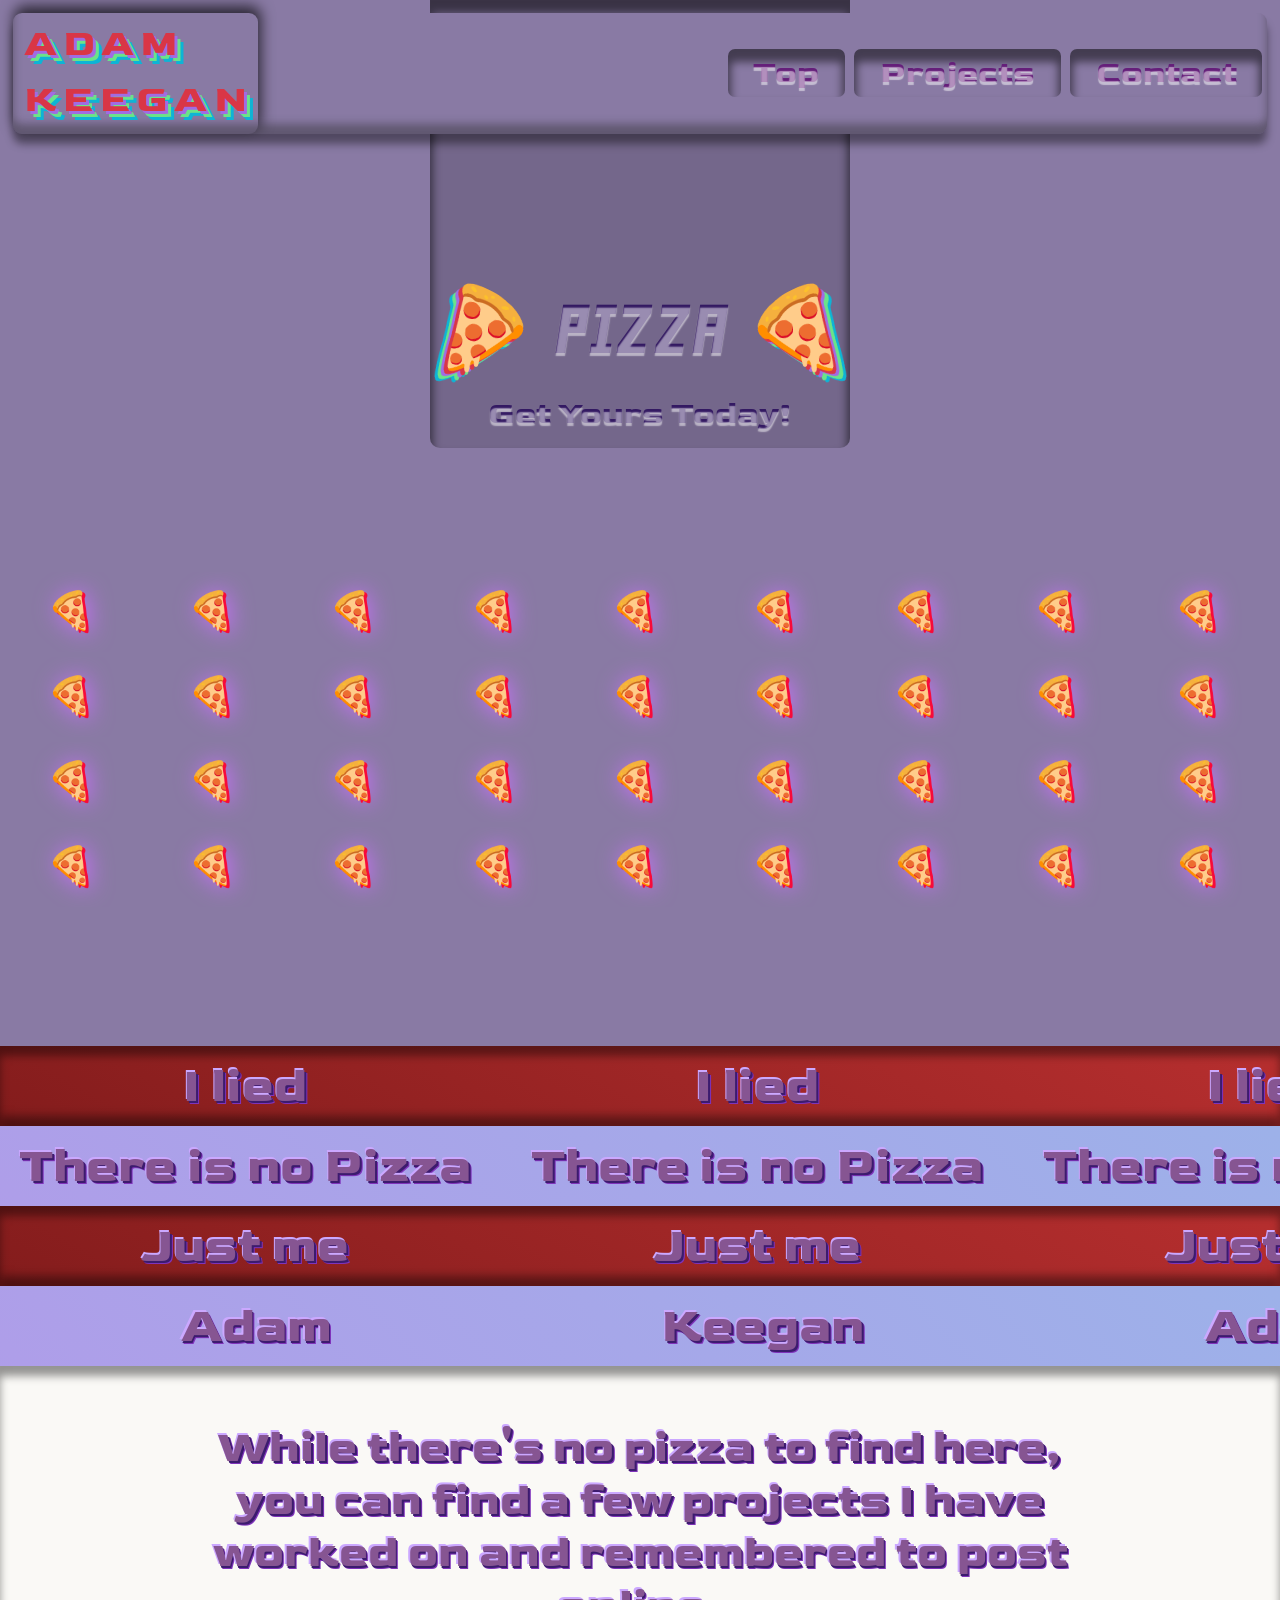
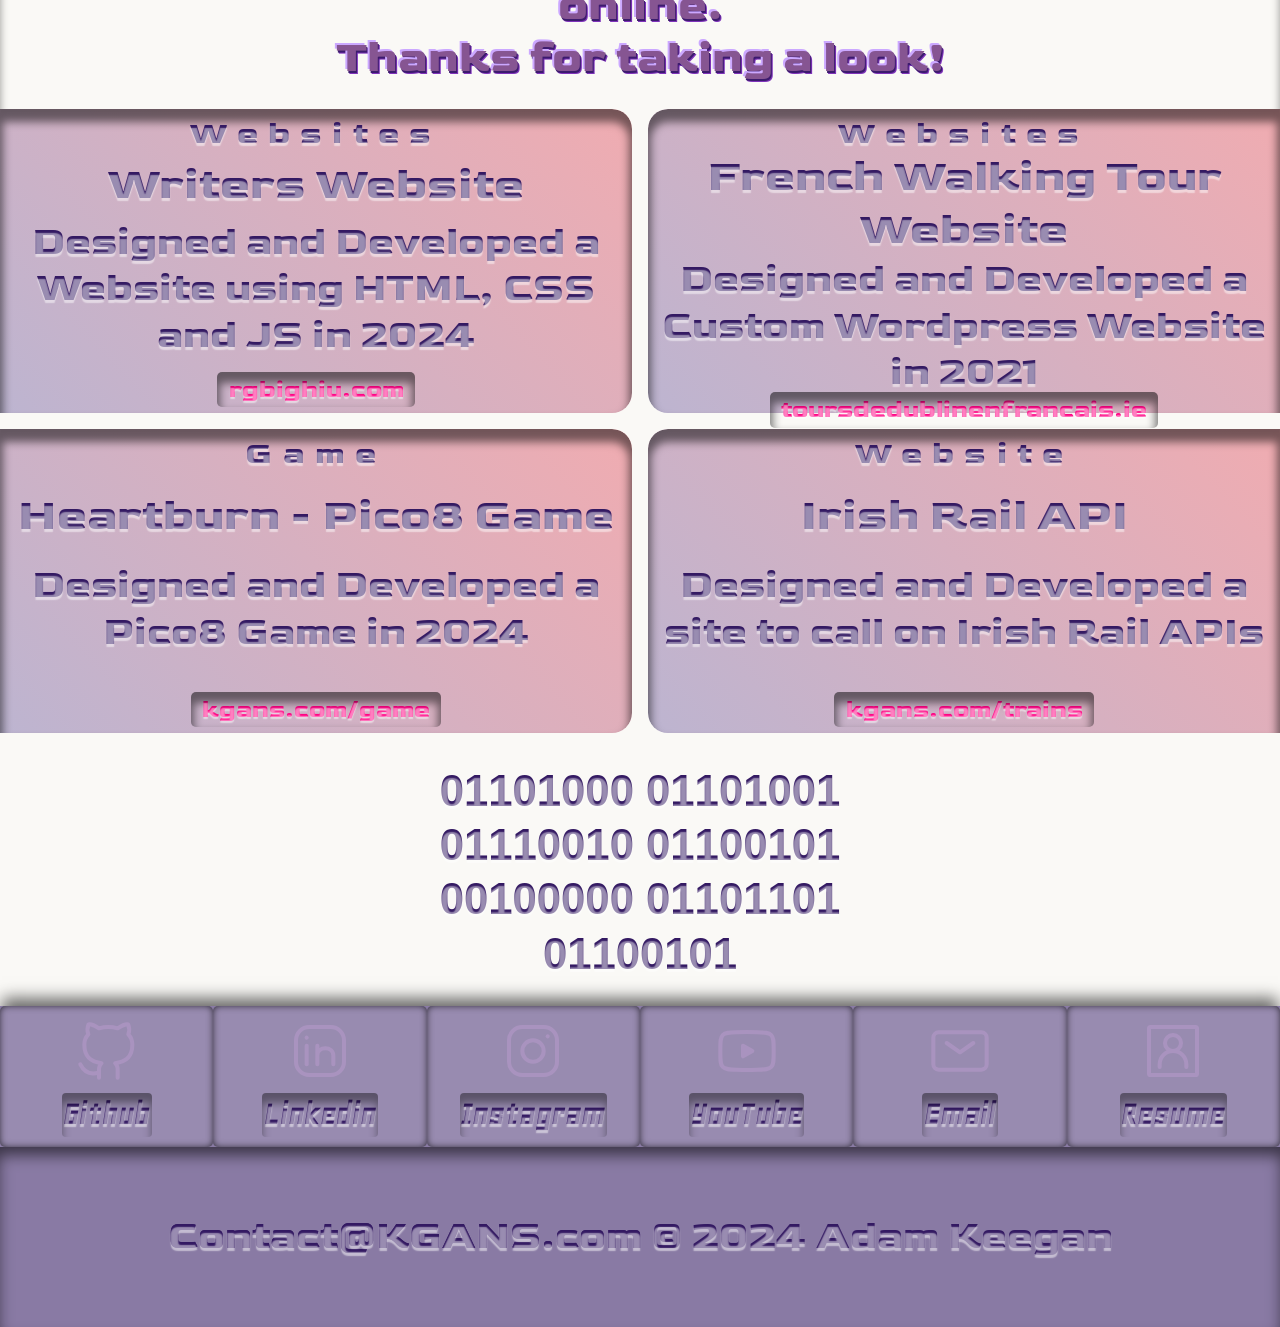
==== commit 4e505822: "Update index.html" ====
--- a/index.html
+++ b/index.html
@@ -282,8 +282,8 @@
                         <!-- End card section -->
                     </div>
                     <h3 class="content-text">
-                        <a class="light-banner-text">01101000 01100101
-                            <br>01101100 01110000
+                        <a class="light-banner-text">01101000 01101001
+                            <br>01110010 01100101
                             <br>00100000 01101101
                             <br>01100101
                         </a>
